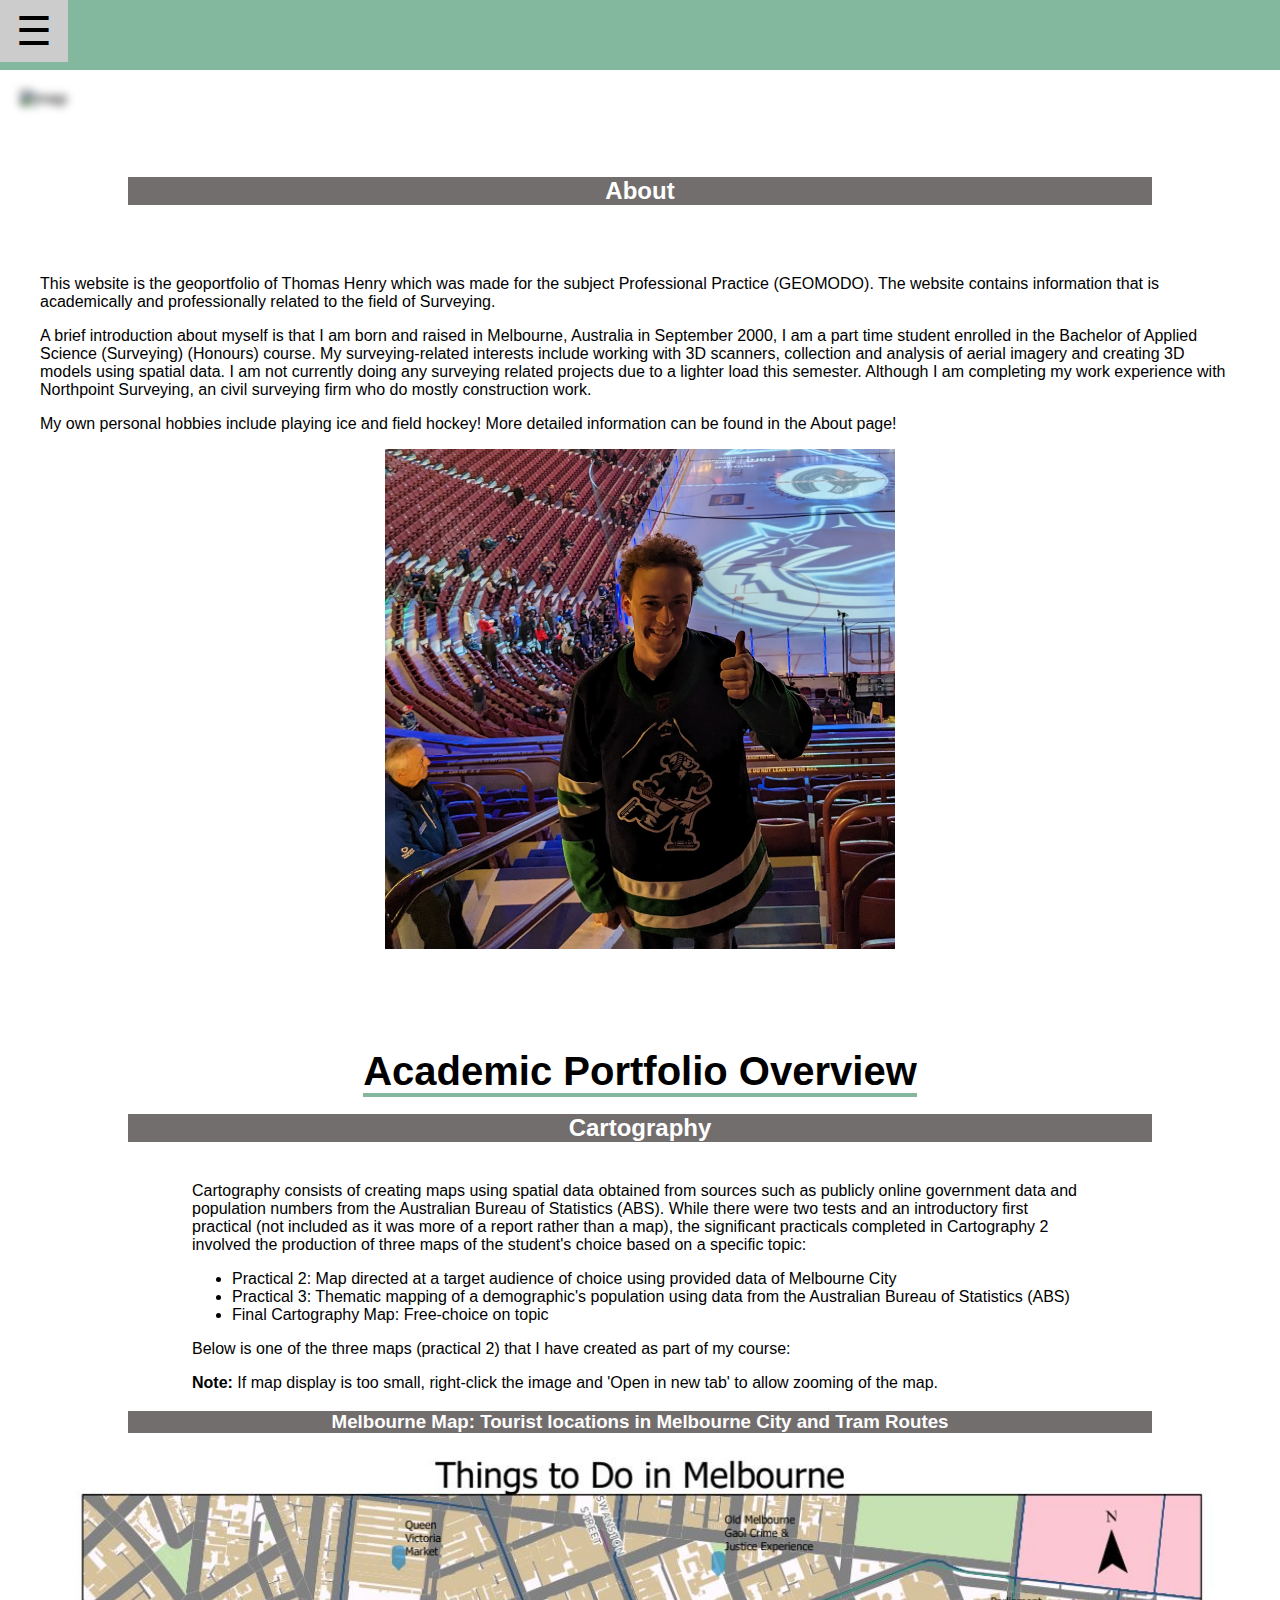
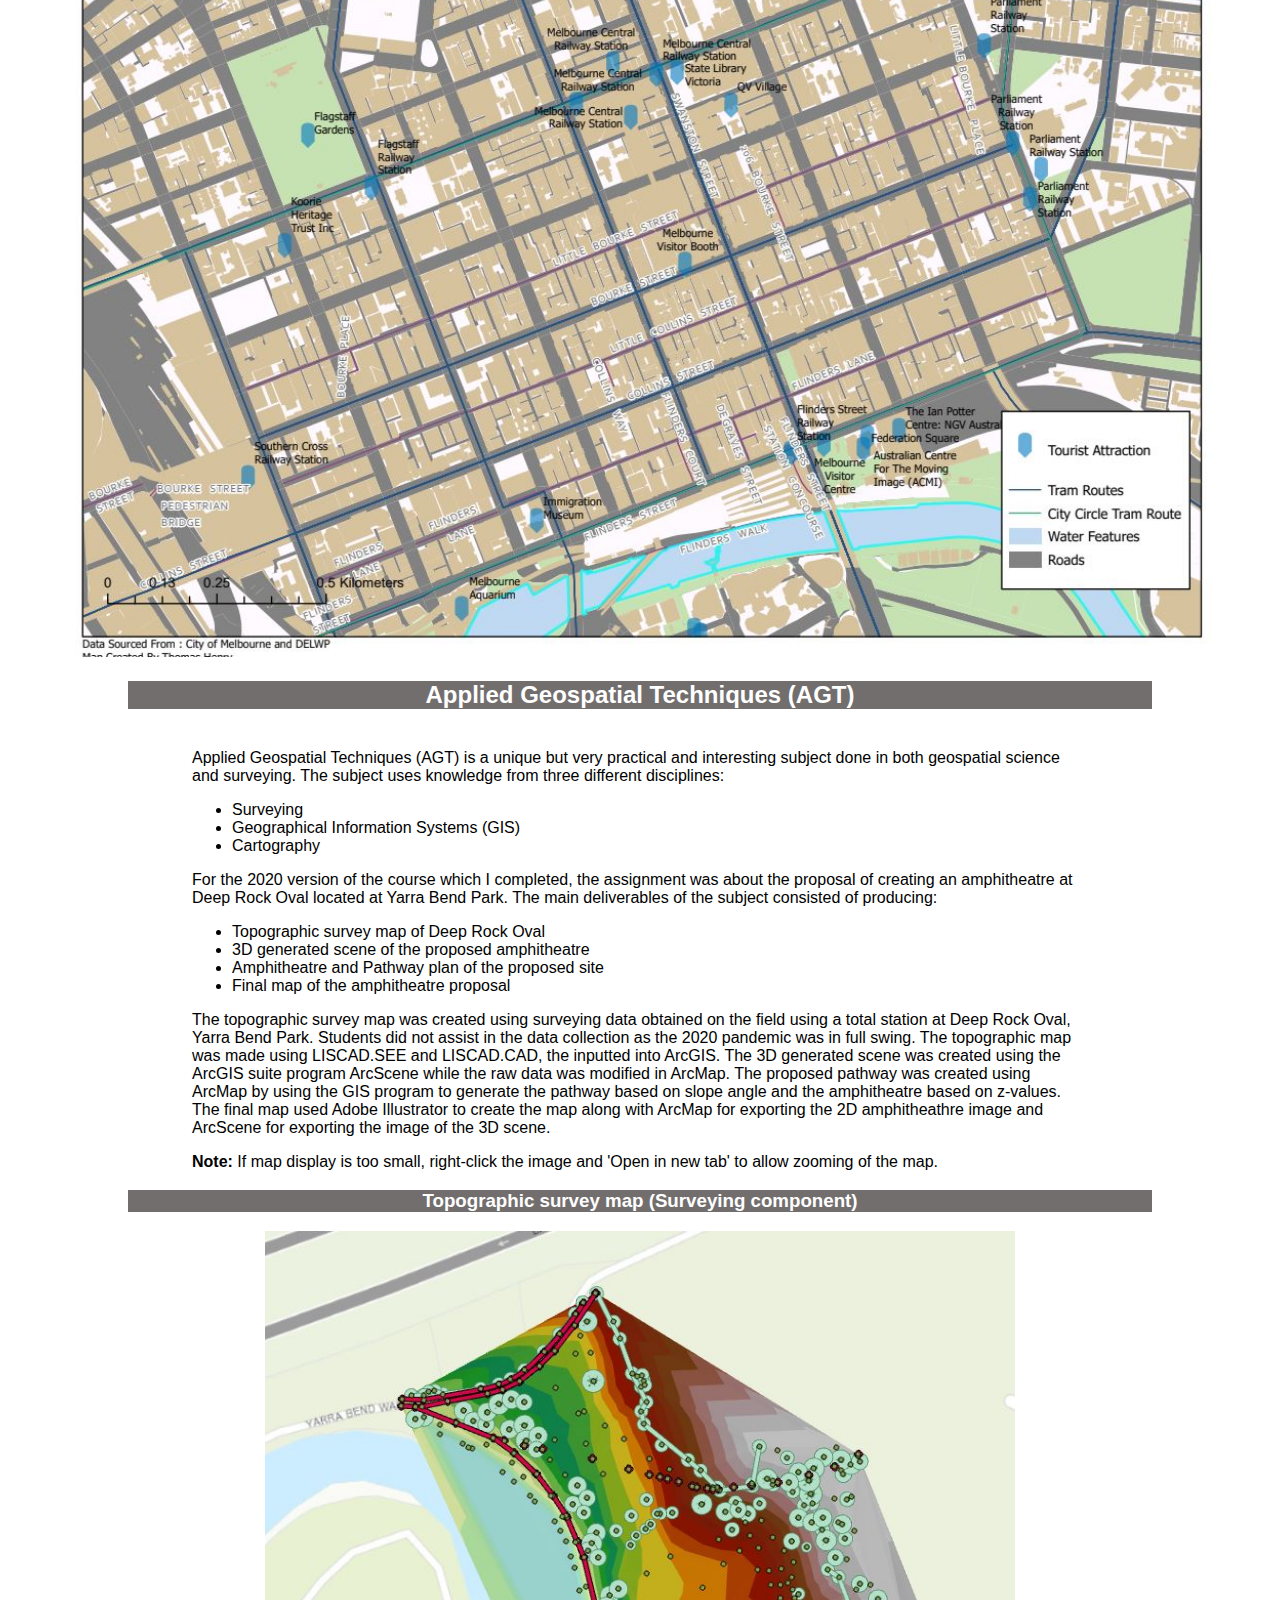
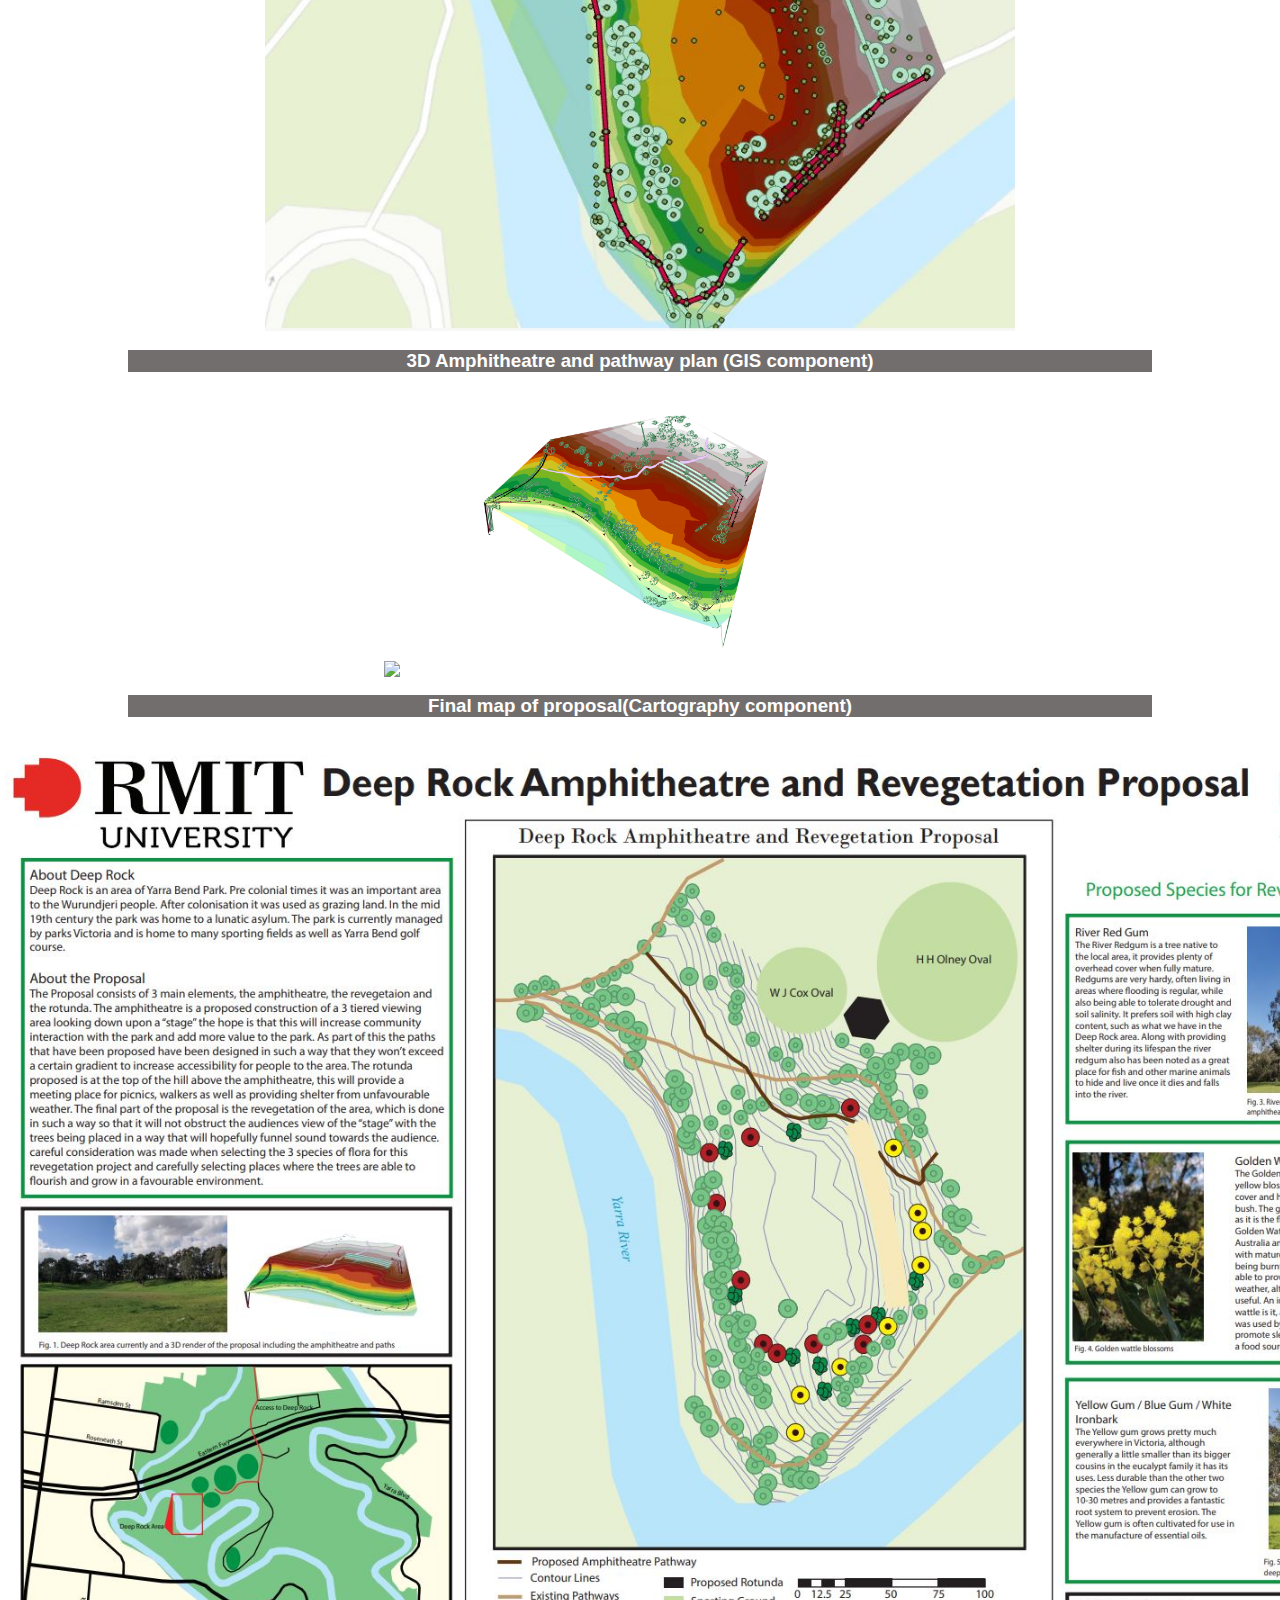
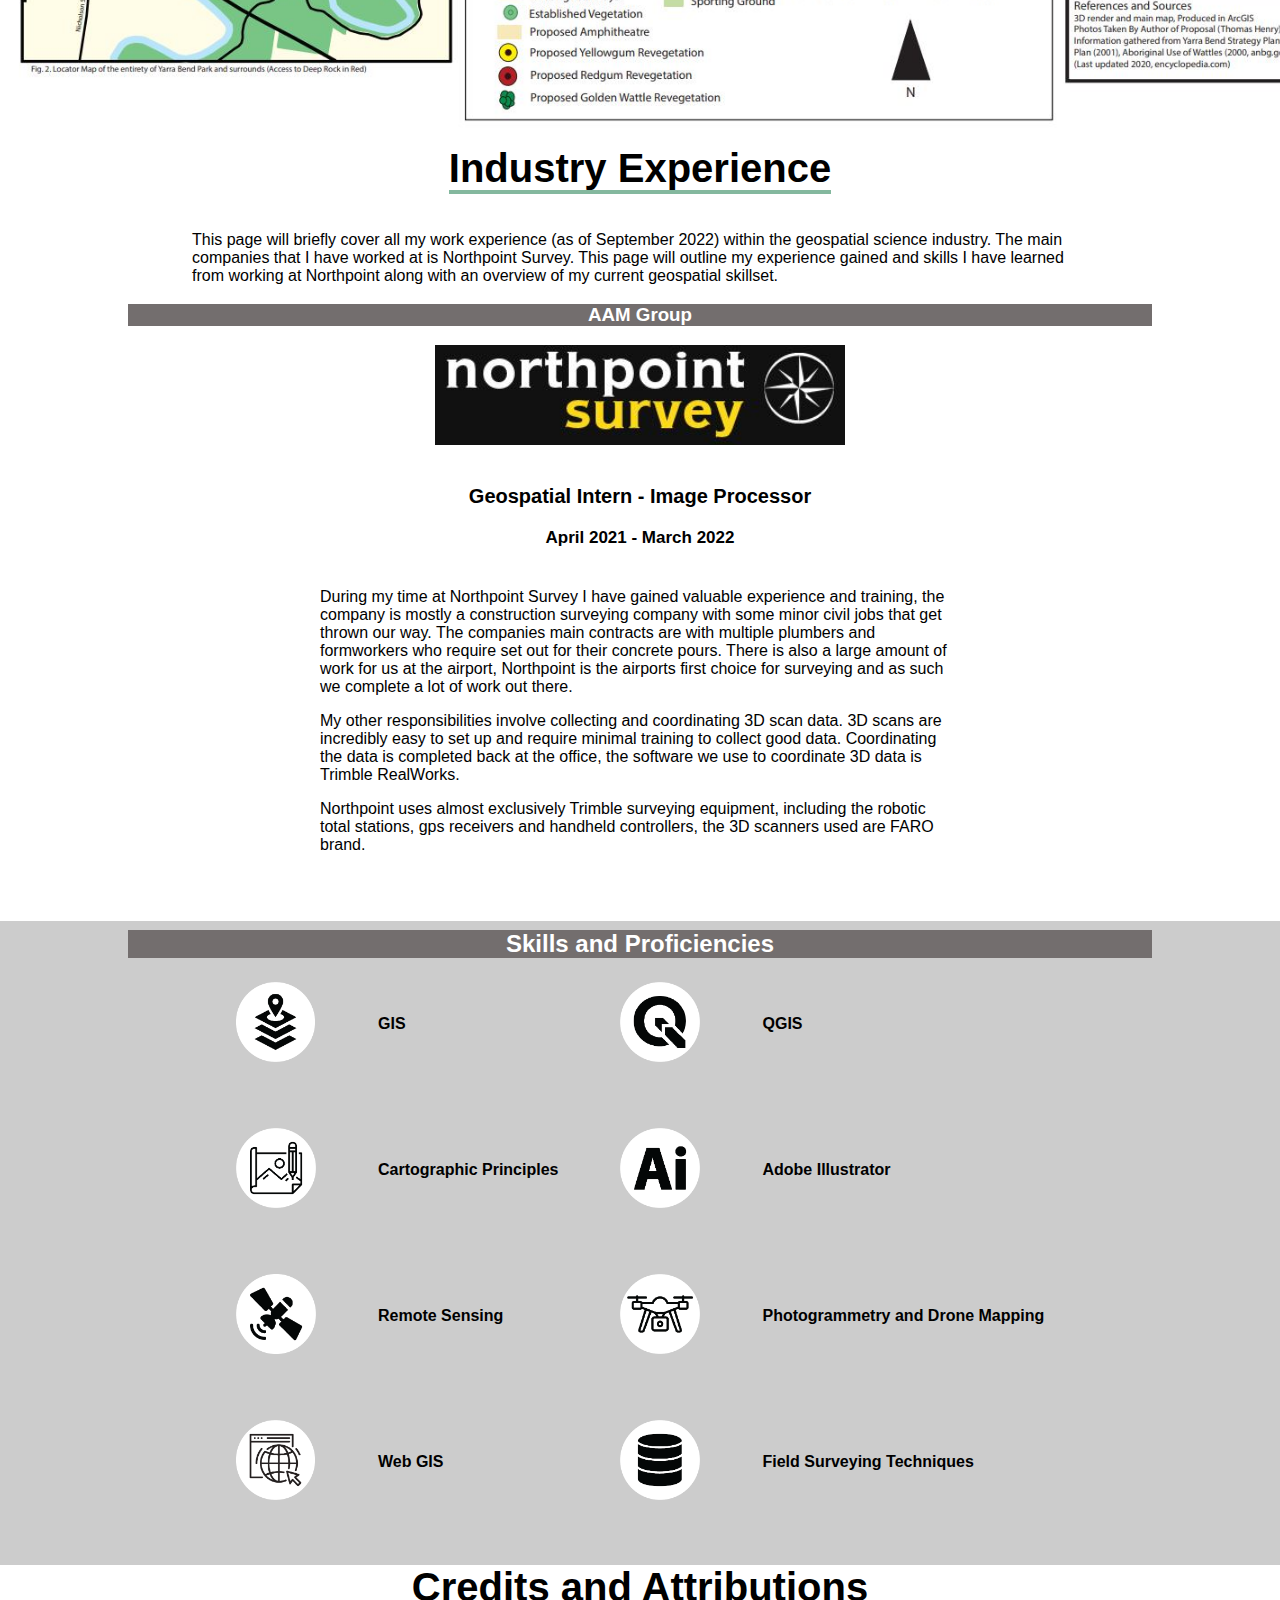
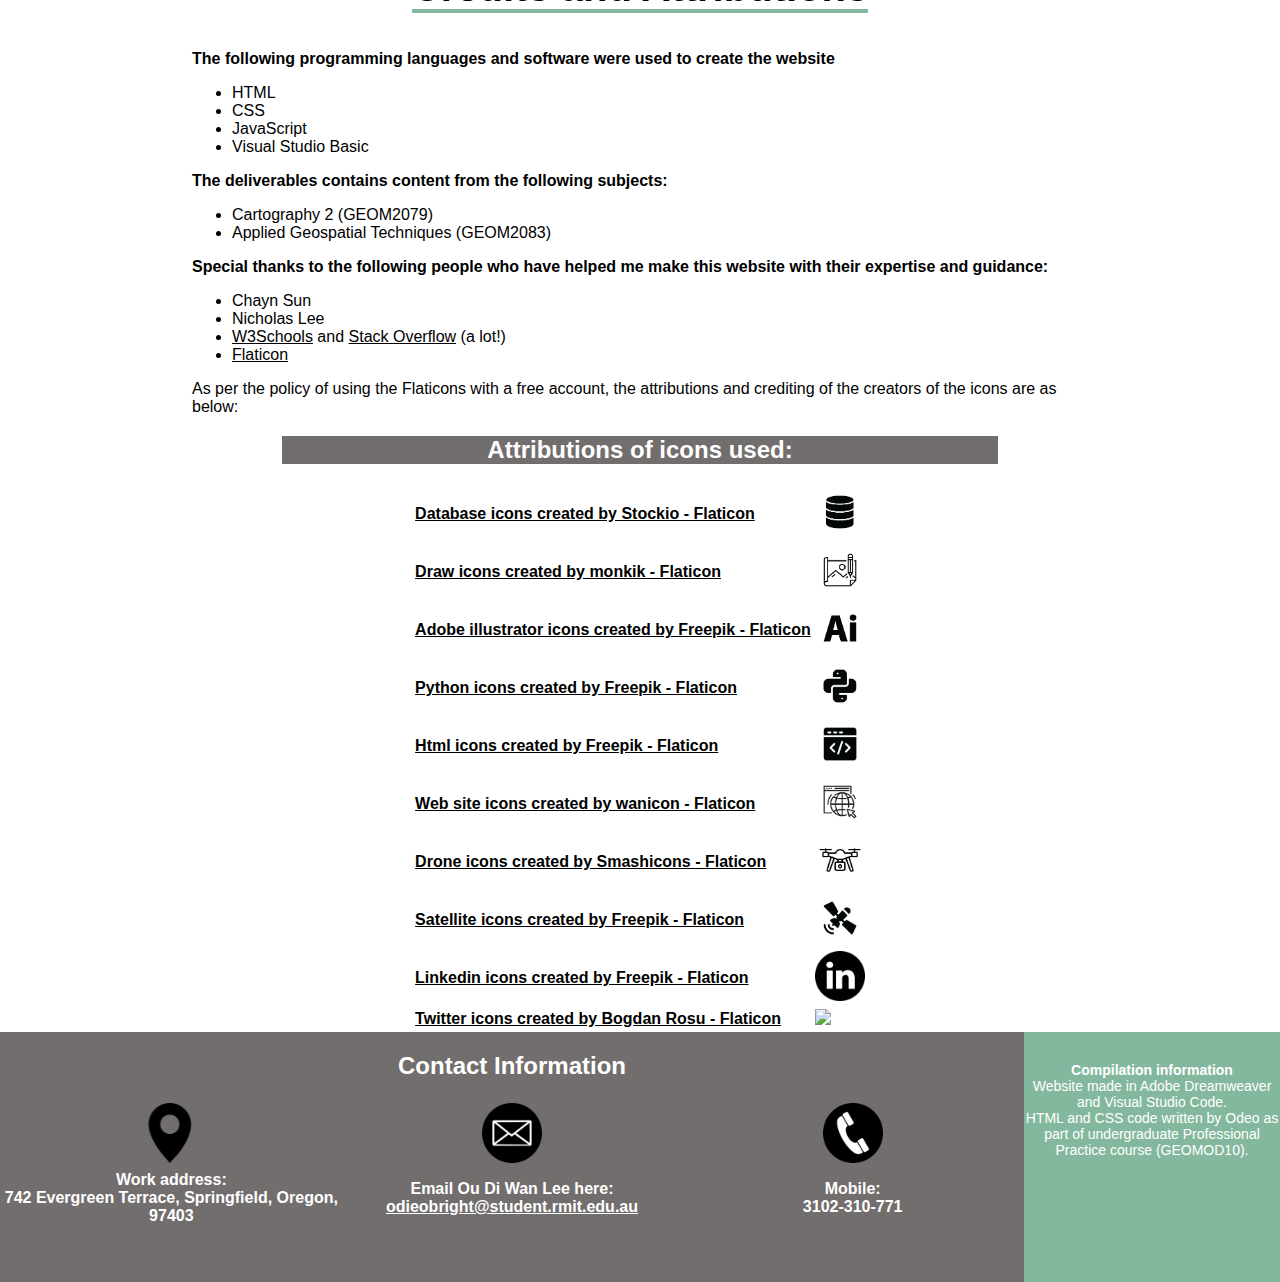
==== Geoportfolio template/index.html @ 62472882 "Add files via upload" ====
<!doctype html>
<html>
<head> <!--Contains Metadata only. Little needs to be changed in this section-->
<meta charset="utf-8">
<title>Geoportfolio</title> <!--Changes the name on the tab-->
	<link rel="stylesheet" href="geoportfoliocss.css"> <!--#ID# #CSS# Put the name of your CSS document and file extension in href e.g. href="geoportfolio.css"-->
	<link rel="icon" type="image/x-icon" href="favicon.png"> <!--#ID# #FAVICON# This changes the picture shown on the tab. Change the file name under href to your desired image e.g. href="favicon.png"-->
</head>

<body> <!--Everything in between <body> and </body> affects the display of your Geoportfolio and what is shown-->
	<!--Start of navigation bar-->
	<div id="sidebar" class="sidebar-animate-open" style="display:none"> <!--MUST BE AT TOP OF DOCUMENT-->
		<button onclick="close_sidebar()" class="sidebar-menu-button close-sidebar-button">&times;</button>
		<a href="#topofpage" class="sidebar-menu-button mainbutton">Home</a>
		<a href="#about" class="sidebar-menu-button mainbutton">About</a>
		<a href="#academicinfo" class="sidebar-menu-button mainbutton">Academic Information</a>
		<a href="#industryexperience" class="sidebar-menu-button mainbutton">Industry Experience</a>
		<a href="#sap" class="sidebar-menu-button mainbutton">Skills and Proficiencies</a>
		<a href="#credits" class="sidebar-menu-button mainbutton">Acknowledgements</a>
		<div class="other-sidebar-info">
			<table class="sidebar-contact-table"> 
				<tr>
					<td>
						<a href="https://www.linkedin.com/in/thomas-henry-017223288/" target="_blank"><img src="linkedin.png" class="sidebar-images"></a> <!-- #ID# #LINKEDIN# Change LinkedIn link to one of your profile page -->
					</td>
					<td>
						<a href="https://www.linkedin.com/in/thomas-henry-017223288/" target="_blank">LinkedIn</a> <!-- #ID# #LINKEDIN# Change LinkedIn link to one of your profile page-->
	
					</td>
				</tr>
			</table>
		</div>
	</div>
	<!--End of navigation bar-->

	<div class="header"> <!--Code for Header that opens the sidebar. DO NOT TOUCH-->
		<button class="sidebar-menu-button open-sidebar-button" onclick="open_sidebar()">&#9776;</button>
	</div>
	
	<div class="mapbgdiv" id="topofpage">
		<img src="mapwelcomemod.jpg" alt="map" class="mapbg">
		<div class="title">
			<h1>Geoportfolio</h1>
			<h2>T.Henry</h2> <!-- #ID# #NAME# INSERT YOUR NAME HERE-->
		</div>
	</div>

	<!--ABOUT-->
	<div class="intro bar" id="about"><h2>About</h2></div> <!-- #ID# #INTROHEADING# Change the text of the introduction bar here-->
	<div class="about">
		This website is the geoportfolio of Thomas Henry which was made for the subject Professional Practice (GEOMODO). The website contains
		information that is academically and professionally related to the field of Surveying.
		<p>
		A brief introduction about myself is that I am born and raised in Melbourne, Australia in September 2000, I am a part time student enrolled in the 
		Bachelor of Applied Science (Surveying) (Honours) course. 
		
		My surveying-related interests include working with 3D scanners, collection and analysis of
		aerial imagery and creating 3D models using spatial data. I am not currently doing any surveying related projects due to a lighter load this semester.
		Although I am completing my work experience with Northpoint Surveying, an civil surveying firm who do mostly construction work.
		</p>
		<p>
		My own personal hobbies include playing ice and field hockey! More detailed information can be found in the About page!
		</p>	
	<img src="self-portrait.jpg" class="self-portrait"> 
	<!-- #ID# #SELFPORTRAIT# Change the img src name to match the name of your own self-portrait or delete my image and name your image the same name and place it in the same folder -->
	</div>
	
	<!--ACADEMIC PORTFOLIO-->
	<div class="pagetitle" id="academicinfo">
        <span class="title-ul">Academic Portfolio Overview</span>
    </div>

	<!--SUBJECT 1-->
	
	<div class="bar"><h2>Cartography</h2></div> <!-- #ID# #SUBJECT# Change the text to fit a subject you gave done yourself-->
	<div class="academic-intro">
		Cartography consists of creating maps using spatial data obtained from sources such as publicly online government data and population numbers from the Australian
		Bureau of Statistics (ABS). While there were two tests and an introductory first practical (not included as it was more of a report rather than a map), the significant
		practicals completed in Cartography 2 involved the production of three maps of the student's choice based on a specific topic:
		<ul>
			<li>Practical 2: Map directed at a target audience of choice using provided data of Melbourne City</li>
			<li>Practical 3: Thematic mapping of a demographic's population using data from the Australian Bureau of Statistics (ABS)</li>
			<li>Final Cartography Map: Free-choice on topic</li>
		</ul>
		<p>
			Below is one of the three maps (practical 2) that I have created as part of my course:
		</p>
		<p>
			<b>Note:</b> If map display is too small, right-click the image and 'Open in new tab' to allow zooming of the map.
		</p>
	</div>	
	<div class="bar"><h3>Melbourne Map: Tourist locations in Melbourne City and Tram Routes</h3></div>
	<img src="Academic-Gallery/Cartography-Prac2.JPG" class="ls-image"> <!-- #ID# #PICTURE# Change to a picture of YOUR assignment images -->

	<!--SUBJECT 2-->

	<div class="bar"><h2>Applied Geospatial Techniques (AGT)</h2></div> <!-- #ID# #SUBJECT# Change the text to fit a subject you gave done yourself-->
	<div class="academic-intro">
		Applied Geospatial Techniques (AGT) is a unique but very practical and interesting subject done in both geospatial science and surveying. The subject uses 
		knowledge from three different disciplines:
		<ul>
			<li>Surveying</li>
			<li>Geographical Information Systems (GIS)</li>
			<li>Cartography</li>
		</ul>
		<p>
		For the 2020 version of the course which I completed, the assignment was about the proposal of creating an amphitheatre at Deep Rock Oval located at Yarra Bend Park.
		The main deliverables of the subject consisted of producing:
		<ul>
			<li>Topographic survey map of Deep Rock Oval</li>
			<li>3D generated scene of the proposed amphitheatre</li>
			<li>Amphitheatre and Pathway plan of the proposed site</li>
			<li>Final map of the amphitheatre proposal</li>
		</ul>
		</p>
		<p>
			The topographic survey map was created using surveying data obtained on the field using a total station at Deep Rock Oval, Yarra Bend Park. Students did not 
			assist in the data collection as the 2020 pandemic was in full swing.
			The topographic map was made using LISCAD.SEE and LISCAD.CAD, the inputted into ArcGIS. The 3D generated scene was created using the ArcGIS suite program ArcScene while the raw data was
			modified in ArcMap. The proposed pathway was created using ArcMap by using the GIS program to generate the pathway based on slope angle and the amphitheatre
			based on z-values. The final map used Adobe Illustrator to create the map along with ArcMap for exporting the 2D amphitheathre image and ArcScene for 
			exporting the image of the 3D scene.
		</p>
		<p>
			<b>Note:</b> If map display is too small, right-click the image and 'Open in new tab' to allow zooming of the map.
		</p>
	</div>	

	<div class="bar"><h3>Topographic survey map (Surveying component)</h3></div>
	<img src="Academic-Gallery/AGT-CAD.JPG" class="agt-survey"> <!-- #ID# #PICTURE# Change to a picture of YOUR assignment images -->
	<div class="bar"><h3>3D Amphitheatre and pathway plan (GIS component)</h3></div>
	<img src="Academic-Gallery/AGT-3D-Amphitheatre.jpg" class="agt-gis"> <!-- #ID# #PICTURE# Change to a picture of YOUR assignment images -->
	<img src="Academic-Gallery/AGT-Amphitheatre.jpg" class="agt-gis"> <!-- #ID# #PICTURE# Change to a picture of YOUR assignment images -->
	<div class="bar"><h3>Final map of proposal(Cartography component)</h3></div>
	<img src="Academic-Gallery/AGT-Map.JPG" class="agt-carto"> <!-- #ID# #PICTURE# Change to a picture of YOUR assignment images -->

	<!--INDUSTRY EXPERIENCE-->

	<div class="pagetitle" id="industryexperience">
        <span class="title-ul">Industry Experience</span>
    </div>
	<div class="academic-intro">
		This page will briefly cover all my work experience (as of September 2022) within the geospatial science industry. The main companies that I have worked at 
		is Northpoint Survey. This page will outline my experience gained and skills I have learned from working at Northpoint along with an
		overview of my current geospatial skillset.
	</div>

	<!--COMPANY 1-->

    <div class="bar"><h3>AAM Group</h3></div> <!-- #ID# #COMPANY# Change to your company name-->
	<img src=Academic-Gallery/nps-logo.JPG class="company-logo">
	<div class="job-title">Geospatial Intern - Image Processor</div> <!-- #ID# #COMPANY# Change to your company position-->
	<div class="job-time">April 2021 - March 2022</div> <!--Change the month and year worked-->
	<div class="job-overview">
		During my time at Northpoint Survey I have gained valuable experience and training, the company is mostly a construction surveying company with some minor civil
		jobs that get thrown our way. The companies main contracts are with multiple plumbers and formworkers who require set out for their concrete pours. There is also a 
		large amount of work for us at the airport, Northpoint is the airports first choice for surveying and as such we complete a lot of work out there.
		<p>
		My other responsibilities involve collecting and coordinating 3D scan data. 3D scans are incredibly easy to set up and require minimal training to collect good data.
		Coordinating the data is completed back at the office, the software we use to coordinate 3D data is Trimble RealWorks.
			<p></p>
		Northpoint uses almost exclusively Trimble surveying equipment, including the robotic total stations, gps receivers and handheld controllers, the 3D scanners used are FARO brand.
		</p>
	</div>


	<!--Skills and Proficiencies table-->
	<div class="bar" style="top:57px" id="sap"><h2>Skills and Proficiencies</h2></div> <!-- #ID# #SKILLS# -->
    <div class="skills">
        <table class="icontable">
            <tr>
                <td><img src="Icons/GIS.png" class="iconimages"></td>
				<td>GIS</td>
                <td><img src="Icons/QGIS-icon.png" class="iconimages"></td>
				<td>QGIS</td>
            </tr>
            <tr>
                <td><img src="Icons/cartography-icon.png" class="iconimages"></td>
				<td>Cartographic Principles</td>
                <td><img src="Icons/adobe-illustrator.png" class="iconimages"></td>
				<td>Adobe Illustrator</td>
            </tr>
            <tr>
                <td><img src="Icons/rs-satellite-icon.png" class="iconimages"></td>
				<td>Remote Sensing</td>
                <td><img src="Icons/drone-icon.png" class="iconimages"></td>
				<td>Photogrammetry and Drone Mapping</td>
            </tr>
            <tr>
                <td><img src="Icons/webgis.png" class="iconimages"></td>
				<td>Web GIS</td>
                <td><img src="Icons/sql.png" class="iconimages"></td>
				<td>Field Surveying Techniques</td>
            </tr>
        </table>
    </div>

	<!-- #ID# #CREDITS#-->
	<div class="pagetitle" id="credits">
        <span class="title-ul">Credits and Attributions</span>
    </div>
    
    <div class="academic-intro">
       <b> The following programming languages and software were used to create the website</b>
        <ul>
            <li>HTML</li>
            <li>CSS</li>
            <li>JavaScript</li>
            <li>Visual Studio Basic</li>
        </ul>
       <b>The deliverables contains content from the following subjects:</b>
        <ul>
            <li>Cartography 2 (GEOM2079)</li>
            <li>Applied Geospatial Techniques (GEOM2083)</li>
        </ul>
       <b>Special thanks to the following people who have helped me make this website with their expertise and guidance:</b>
        <ul>
            <li>Chayn Sun</li>
            <li>Nicholas Lee</li>
            <li><a href="https://www.w3schools.com/">W3Schools</a> and <a href="https://stackoverflow.com/">Stack Overflow</a> (a lot!)</li>
            <li><a href="https://www.flaticon.com/">Flaticon</a></li>
        </ul>
        As per the policy of using the Flaticons with a free account, the attributions and crediting of the creators of the icons are as below:
		
	<div class="bar"><h2>Attributions of icons used:</h2></div>
    <table id="attribution-table">
        <tr>
            <th><a href="https://www.flaticon.com/free-icons/database" title="database icons">Database icons created by Stockio - Flaticon</a></th>
            <th><img src="Icons/sql.png" class="icon-attribute"></th>
        </tr>
        <tr>
            <th><a href="https://www.flaticon.com/free-icons/draw" title="draw icons">Draw icons created by monkik - Flaticon</a></th>
            <th><img src="Icons/cartography-icon.png" class="icon-attribute"></th>
        </tr>
        <tr>
            <th><a href="https://www.flaticon.com/free-icons/adobe-illustrator" title="adobe illustrator icons">Adobe illustrator icons created by Freepik - Flaticon</a></th>
            <th><img src="Icons/adobe-illustrator.png" class="icon-attribute"></th>
        </tr>
        <tr>
            <th><a href="https://www.flaticon.com/free-icons/python" title="python icons">Python icons created by Freepik - Flaticon</a></th>
            <th><img src="Icons/python-icon.png" class="icon-attribute"></th>
        </tr>
        <tr>
            <th><a href="https://www.flaticon.com/free-icons/html" title="html icons">Html icons created by Freepik - Flaticon</a></th>
            <th><img src="Icons/web-design.png" class="icon-attribute"></th>
        </tr>
        <tr>
            <th><a href="https://www.flaticon.com/free-icons/web-site" title="web site icons">Web site icons created by wanicon - Flaticon</a></th>
            <th><img src="Icons/webgis.png" class="icon-attribute"></th>
        </tr>
        <tr>
            <th><a href="https://www.flaticon.com/free-icons/drone" title="drone icons">Drone icons created by Smashicons - Flaticon</a></th>
            <th><img src="Icons/drone-icon.png" class="icon-attribute"></th>
        </tr>
        <tr>
            <th><a href="https://www.flaticon.com/free-icons/satellite" title="satellite icons">Satellite icons created by Freepik - Flaticon</a></th>
            <th><img src="Icons/rs-satellite-icon.png" class="icon-attribute"></th>
        </tr>
        <tr>
            <th><a href="https://www.flaticon.com/free-icons/linkedin" title="linkedin icons">Linkedin icons created by Freepik - Flaticon</a></th>
            <th><img src="linkedin.png" class="icon-attribute"></th>
        </tr>
        <tr>
            <th><a href="https://www.flaticon.com/free-icons/twitter" title="twitter icons">Twitter icons created by Bogdan Rosu - Flaticon</a></th>
            <th><img src="twitter.png" class="icon-attribute"></th>
        </tr>
    </table>
	</div>



	<div class="footer"> <!-- #ID# #FOOTER# -->
		<div class="compilationinformation"> <!-- #ID# #COMPINFO# -->
			<b>Compilation information</b>
			<br>Website made in Adobe Dreamweaver and Visual Studio Code.
			<br>HTML and CSS code written by Odeo as part of undergraduate Professional Practice course (GEOMOD10).
		</div>
		<table class="contacttable">
			<caption><h2>Contact Information</h2></caption>
			<tr>
				<th><img src="mappin.png" alt="pointer" class="contactimages"></th>
				<th><img src="mail.png" alt="email" class="contactimages"></th>
				<th><img src="phone.png" alt="phone" class="contactimages"></th>
			</tr>
			<tr>
				<th>
					Work address:
					<br>742 Evergreen Terrace, Springfield, Oregon, 97403</th>
				<th>
					Email Ou Di Wan Lee here:
					<br><a href = "mailto:odieobright@student.rmit.edu.au">odieobright@student.rmit.edu.au</a>
				</th>
				<th>Mobile:
					<br>3102-310-771
				</th>
			</tr>
		</table>
	</div>
</body>
<script> //Code for opening and closing sidebar. DO NOT TOUCH OR EDIT THIS AS THIS IS WHAT WORKS THE SIDEBAR NAVIGATION
    function open_sidebar() {
      document.getElementById("sidebar").style.display = "block";
    }
    function close_sidebar() {
      document.getElementById("sidebar").style.display = "none";
    }
</script>
</html>
---- Geoportfolio template/geoportfoliocss.css ----
@charset "utf-8";
/* CSS Document */

.self-portrait{
	height: 500px; /* #ID# #SP HEIGHT# Edit the height of your photo here by px e.g. 100px */
	width: auto; /* #ID# #SP WIDTH# Edit the width of your photo here by px e.g. 100px */
	margin-left: auto;
	margin-right: auto;
	display:block;
}
/*Applied Geospatial Techniques images*/
.agt-survey{
	width: auto;
	height: 700px;
	display: block; 
	margin-left: auto;
	margin-right: auto;
}
.agt-gis{
	width: 40%;
	height: auto;
	display: block;
	margin-left: auto;
	margin-right: auto;
}
.agt-carto{
	width: auto;
	height: 1000px;
	display: block; 
	margin-left: auto;
	margin-right: auto;
	padding: 5px;
}
/*Cartography*/
.carto-crop{
	clip: rect(0px,60px,200px,0px);
}
.ls-image{ /* #ID# #LANDSCAPE# */ 
	width: auto; /*Change width here*/
	height: 800px; /*Change height here*/
	display: block; 
	margin-left: auto;
	margin-right: auto;
	bottom: 1000px;
	padding: 5px;
}
.pr-image{ /* #ID# #PORTRAIT# */
	width: auto; /*Change width here*/
	height: 900px; /*Change height here*/
	display: block; 
	margin-left: auto;
	margin-right: auto;
}

/* #START DNT# DO NOT MODIFY THE CSS BETWEEN HERE AND #END DNT# UNLESS EXPLICITLY STATED*/
body {
	font-family: Lucida Sans Unicode, Lucida Grande, sans-serif; /* #ID# #FONT# - Modifies the font of the page*/
	margin: 0px;
}
.header{ /*Header*/
	background-color: #84b89e; /* #ID# #COLOR# Change color of the background header. */
	height: 70px; /*Original value is 130px*/
	vertical-align: middle;
	overflow: hidden;
	position: sticky; 
	top: 0; 
	z-index: 1;
}
a:link { /*Changes colour of links*/
	color: inherit;
	background-color: transparent;
  }

h1 {
	font-size: 60px;
}
/*Navigation SIDEBAR*/
#sidebar{ /*WEBSITE WITHOUT MODIFICATIONS HAS THIS AS AN ID (#) RATHER THAN A COMMENT (.)*/
	height:100%;
	width:250px;
	background-color:#f5f6f7;
	position:fixed!important;
	z-index:2;
	overflow-x: hidden;
}
.sidebar-animate-open{
		position:relative;
		animation:animateleft 0.4s
	}
@keyframes animateleft{
		from{
			left:-300px;opacity:0
		} 
		to{left:0;opacity:1}
}
.sidebar-menu-button{
	border:none;
	display:inline-block;
	padding:8px 16px;
	vertical-align:top;
	overflow:hidden;
	text-decoration:none;
	color:inherit;
	background-color:inherit;
	cursor:pointer;
	white-space:nowrap;
}
.mainbutton{ /*Button to open a page*/
	width: 240px;
	float: left;
	font-size: 20px;
}
.dropdown-button{ /*Sub-menu button font size*/
	font-size: 15px;
	width: 240px;
	float: left;
}
.open-sidebar-button{
	font-size: 40px;
}
.close-sidebar-button{
	float: right;
	font-size: 20px;
}
.other-sidebar-info{

	width:100%;
}
.sidebar-images{
	height: 30px;
	width: auto;
	
}
.sidebar-contact-table{
	margin-left: 40px;
    width: 270px;
    position: relative;
    top: 5px;
}

.sidebar-menu-button:hover{
	color:#000!important;
	background-color:#ccc!important;
	
}
.sidebar-menu-button a.active {
	background-color: limegreen;
	color: black;
}
/*Navigation bar*/
.navbar{
	list-style-type: none;
	width: auto;
	margin: 0;
	float: right;
	position: relative;
}
.navbarli{ 
	float: left; /*To make sure the list goes in order as floating right would reverse the list order*/
	margin-top: 76px;
}
.navbar a {
	color: white;
	background-color:black;
	text-align: center;
	display: block;
	padding: 14px 20px;
	text-decoration: none;
	font-size: 17px;
}
.navbar a.active {
	background-color: limegreen;
	color: black;
}
.navbar a:hover:not(.active) {
	background-color: #ddd;
	color: black;
}
/*Home page map*/
.mapbgdiv{
	margin: 20px;
	position: relative;
}
.mapbg{
	width: 100%;
	height: 600px;
	filter: brightness(70%) blur(4px);
}
.title{ /*Title box*/
	color: white;
	border: 1px solid white;
	background-color: rgba(0,0,0,0.55); /*the fourth number changes opacity*/
	text-align: center;
	margin: auto;
	position: relative;
	bottom: 400px;
	width: 500px;
}
/*Recurring bars on home page*/
.bar{
	color: white;
	background-color: rgba(115,110,110,1.00);
	text-align: center;
	position: relative;
	width: 80%;
	margin: auto;
}
.pagetitle{
	font-weight: bolder;
	font-size: 40px;
	width: auto;
	text-align: center;
	margin: auto;
}
.title-ul{ /*Controls the underline of page titles*/
	border-bottom: 4px solid #84b89e;
}
.intro{
	top: -150px;
}
.about{
	text-align: left;
	position: relative;
	bottom: 100px;
	font-size: 16px;
	/*font-weight: bolder;*/
	margin: auto;
	width: 1200px;
}
/*Footer*/
.footer{
	width: 100%;
	left: 0;
	bottom: 0;
	background-color: rgb(115,110,110);
	height: 250px;
}
.contacttable{
	color: white;
	vertical-align: middle;
	margin-top: 0px;
	float: left;
	width: 80%;
	table-layout: fixed;
}
.contactimages{
	width: auto;
	height: 60px;	
}
.compilationinformation{
	right: 0;
	height: 220px;
	color: white;
	text-align: center;
	font-size: 14px;
	background-color: #84b89e;
	position: absolute;	
	width: 20%;
	padding-top:30px;
}

/*Academic Intro*/
.academic-intro{
	text-align: left;
	width: 70%;
	margin:auto;
	margin-top: 40px;
}
/*Industry Information*/
.skills{
	background-color: #ccc;
}
.icontable{
	margin-left: auto;
	margin-right: auto;
	font-weight: bold;
	border-spacing: 60px;
}
.iconimages{
	width: auto;
	height: 80px;
}
.company-logo{
	height: 100px;
	width: auto;
	margin-left: auto;
	margin-right: auto;
	display:block;
}

.job-title{
	text-align: center;
	width: 70%;
	margin:auto;
	margin-top: 40px;
	font-size: 20px;
	font-weight: bolder;
}
.job-time{
	text-align: center;
	width: 70%;
	margin:auto;
	margin-top: 20px;
	font-size: 17px;
	font-weight: bolder;
}
.job-overview{
	text-align: left;
    width: 50%; /*Originally 40% for original plan*/
    margin: auto; /*Originally margin-left: 80px; for original plan*/
    margin-top: 40px;
    left: 50%;
    display: block;
}

/*Credits*/
#attribution-table{
	margin-left: auto;
	margin-right: auto;
}
.icon-attribute{
	width: auto;
	height: 50px;
}
/* #END DNT#  */

/*Class modifications outside of size modifications will not affect images.*/
/*To modify images fitting on webpage, modify the div where the image is inside*/
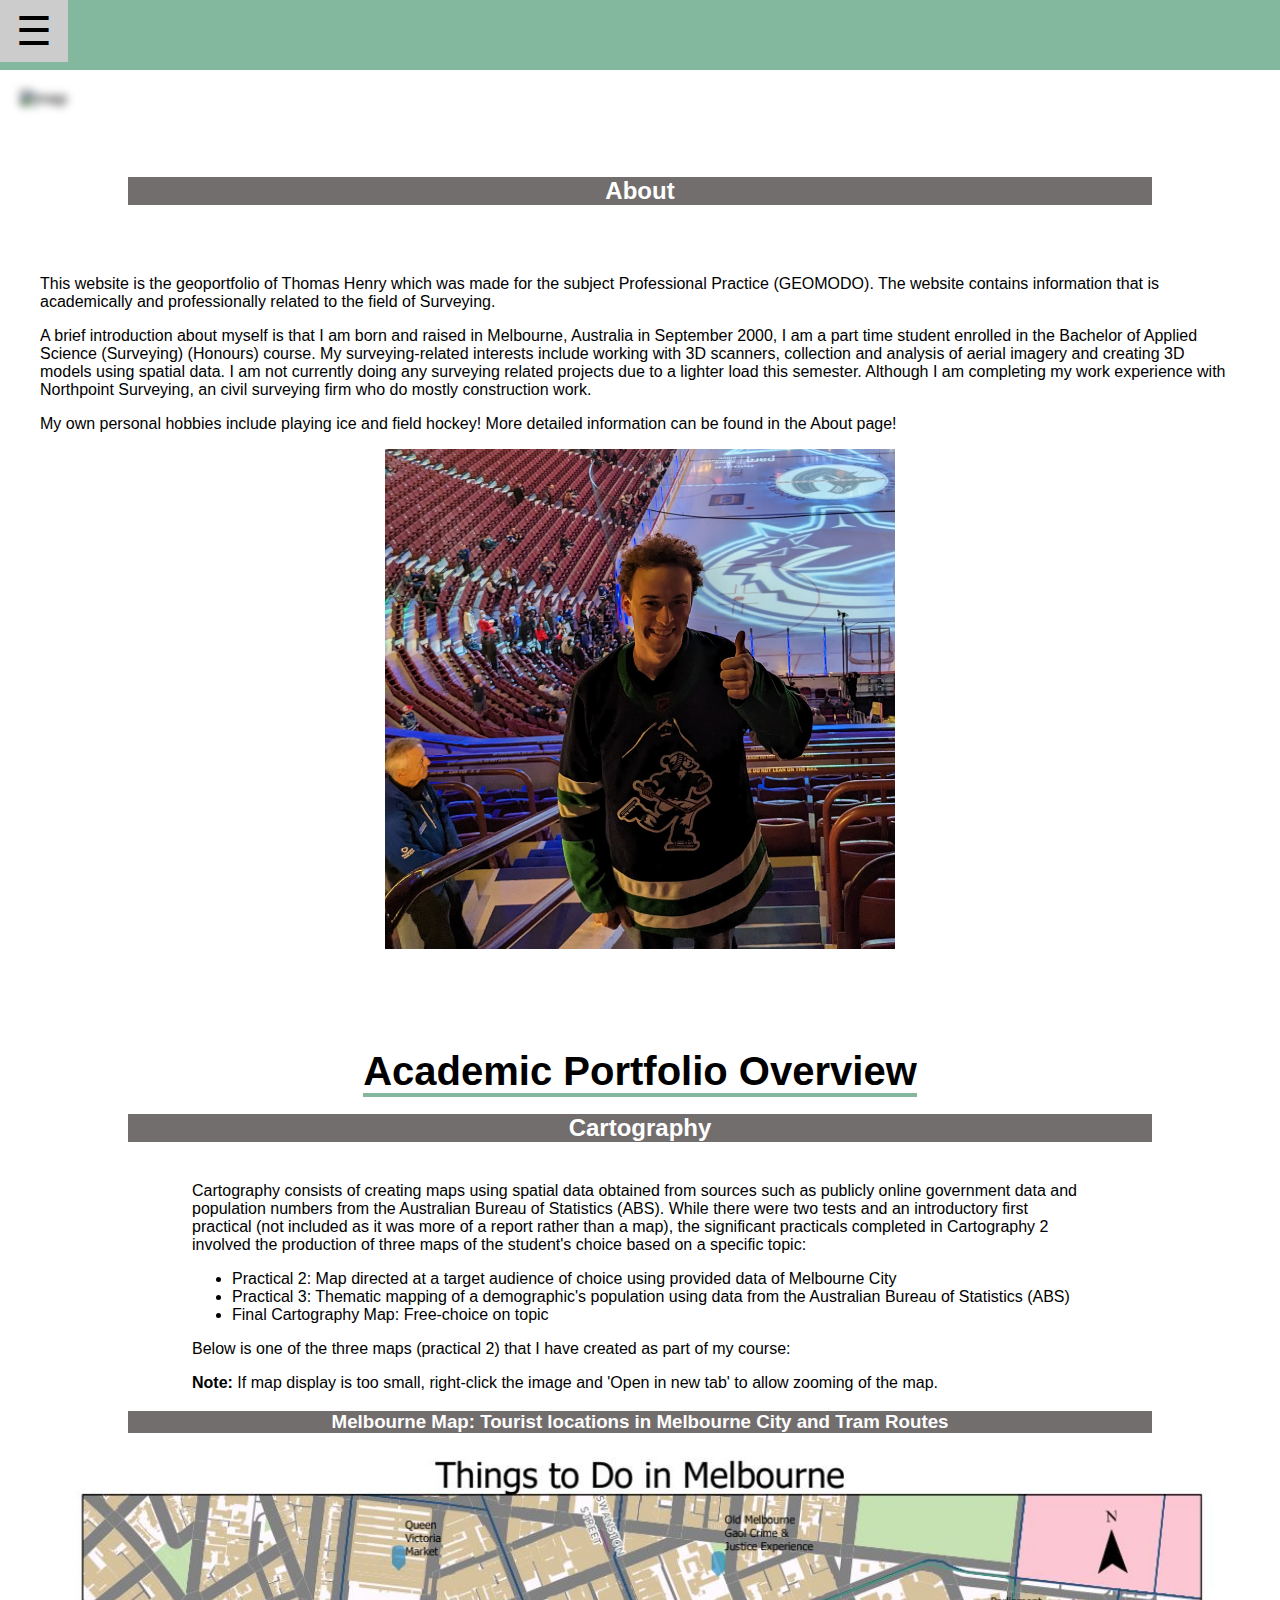
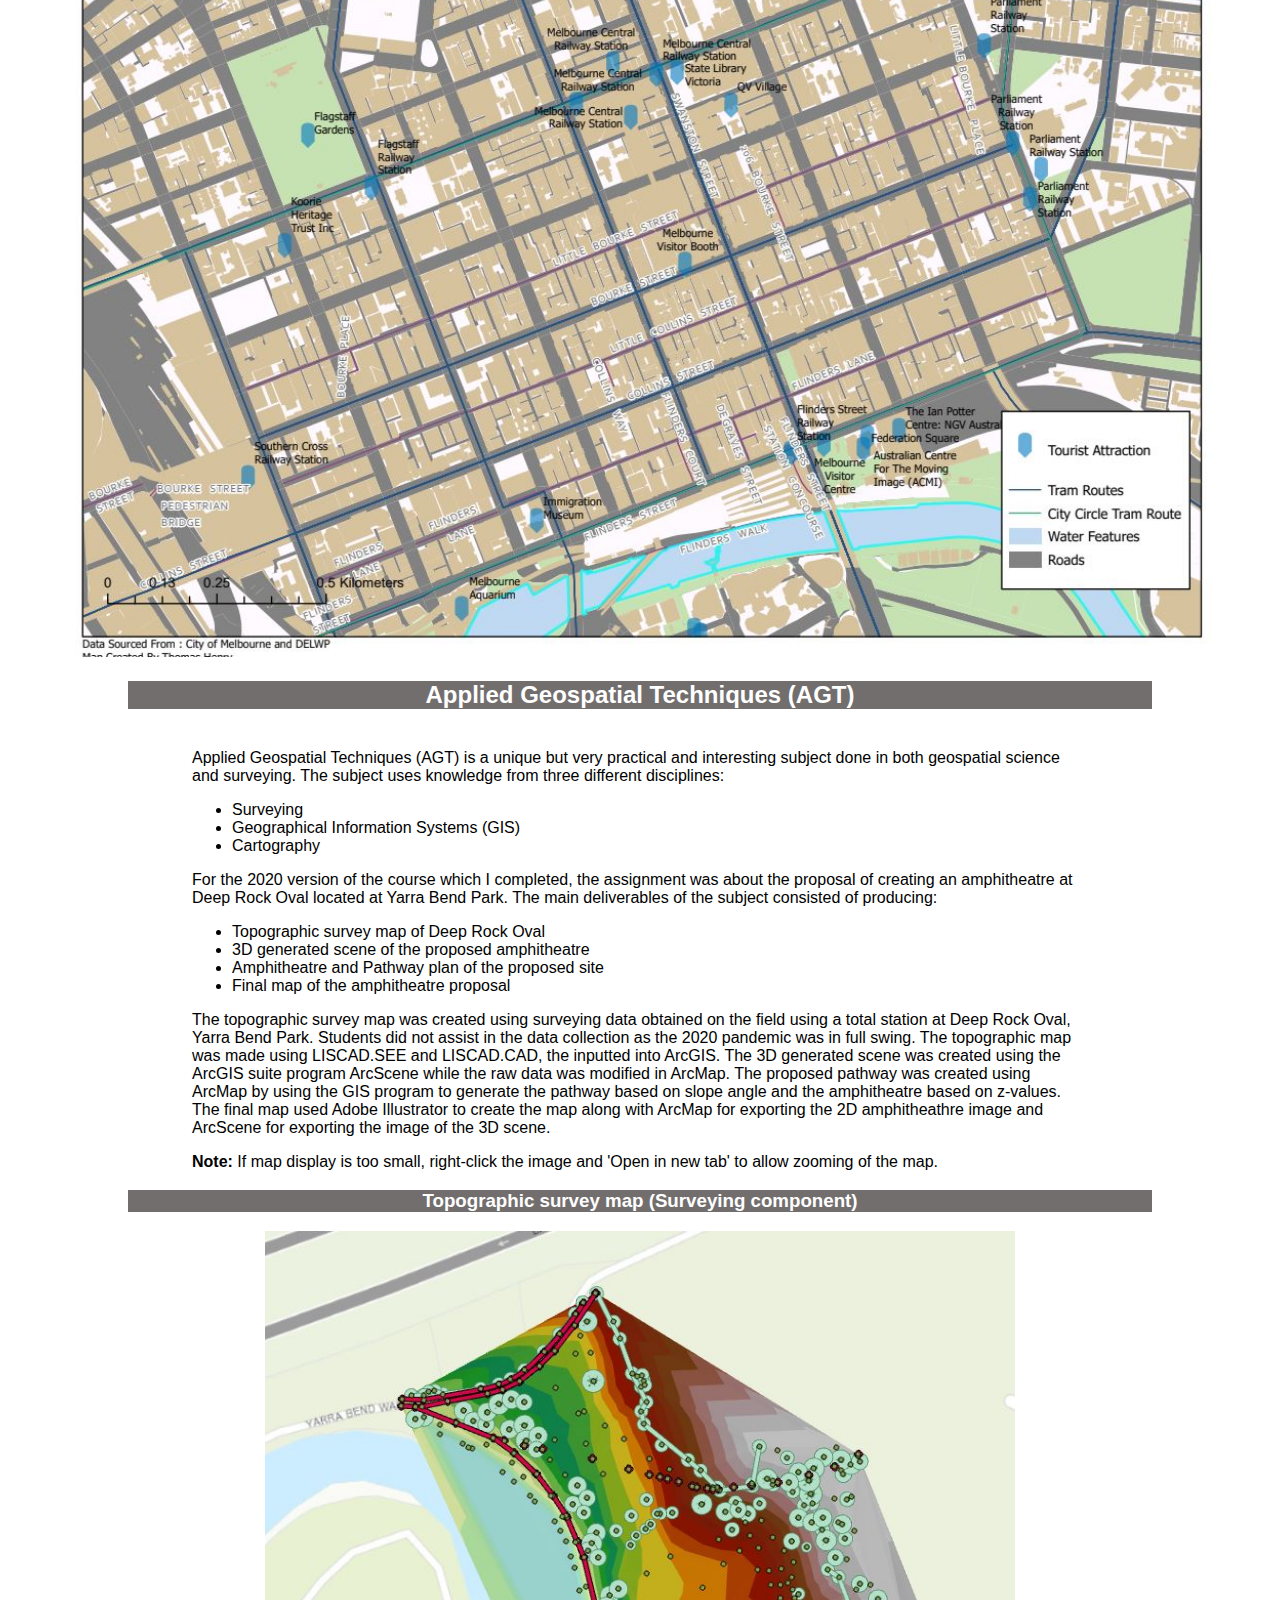
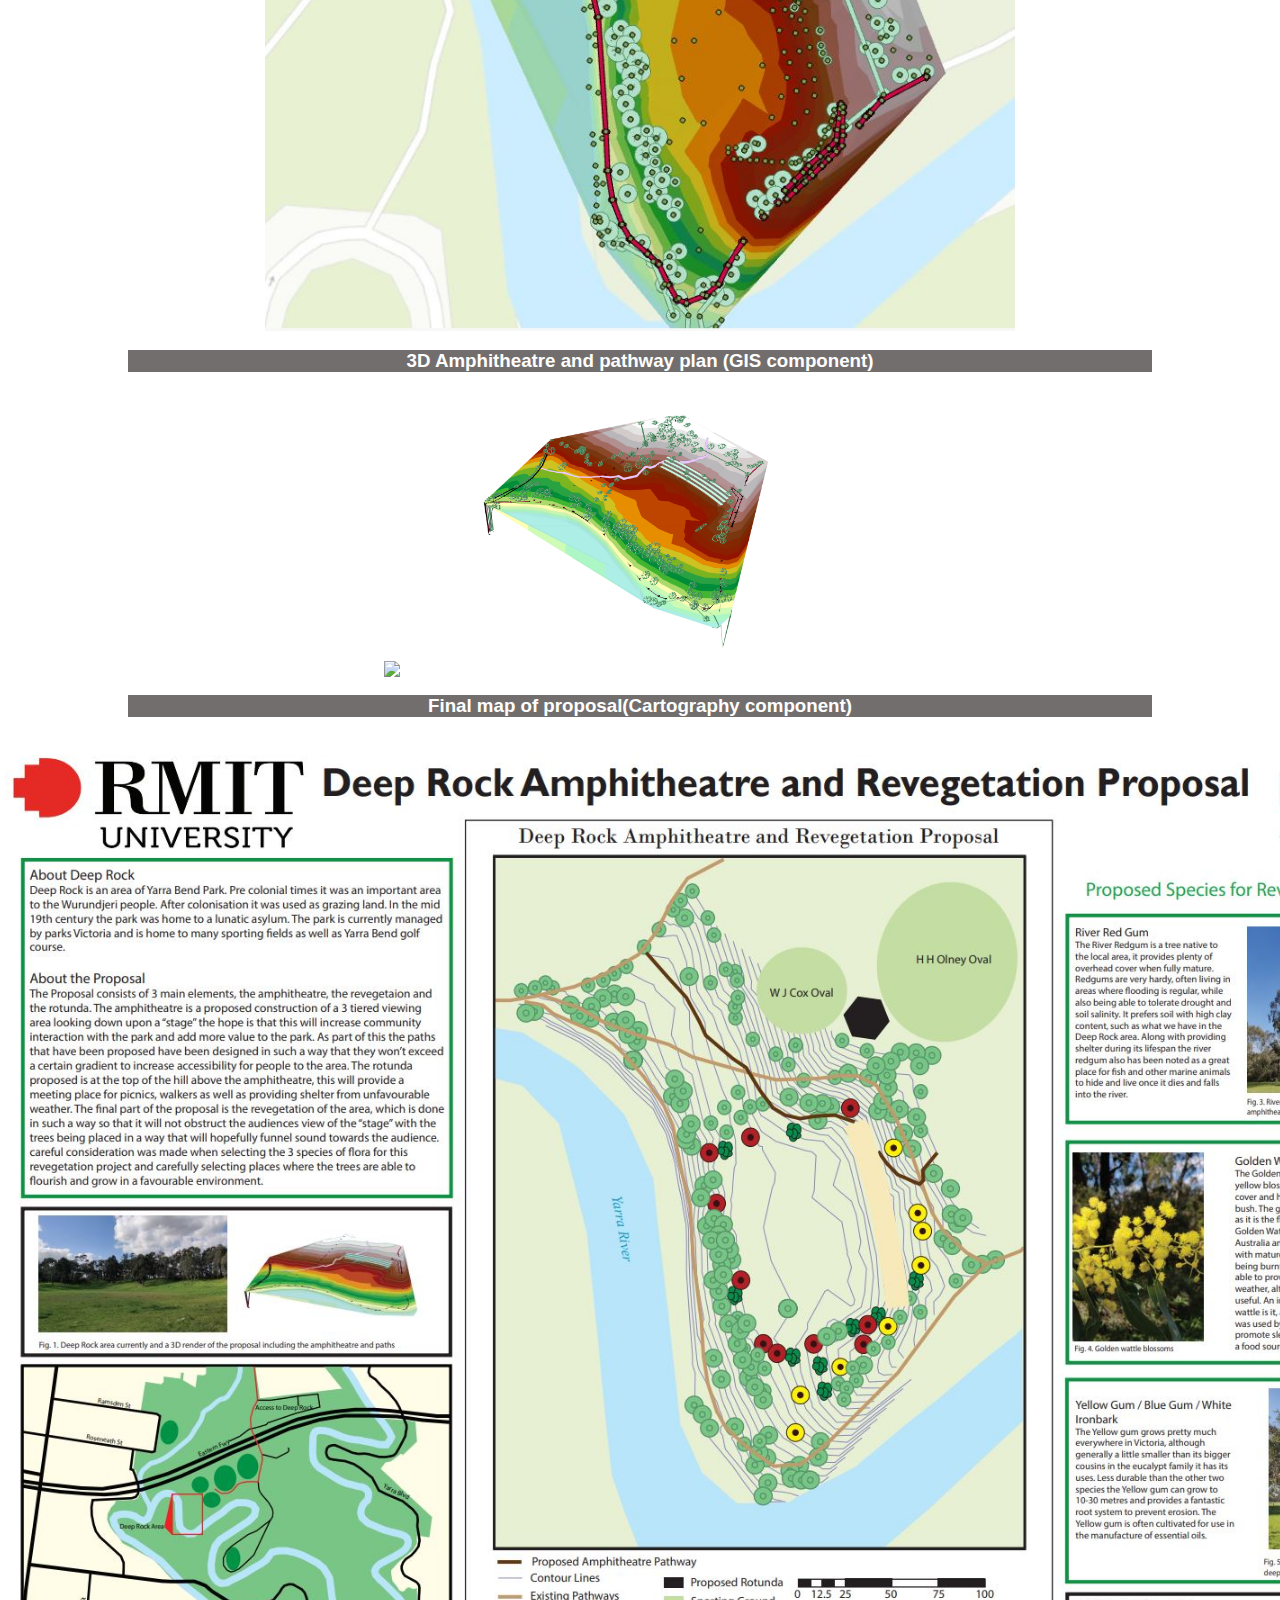
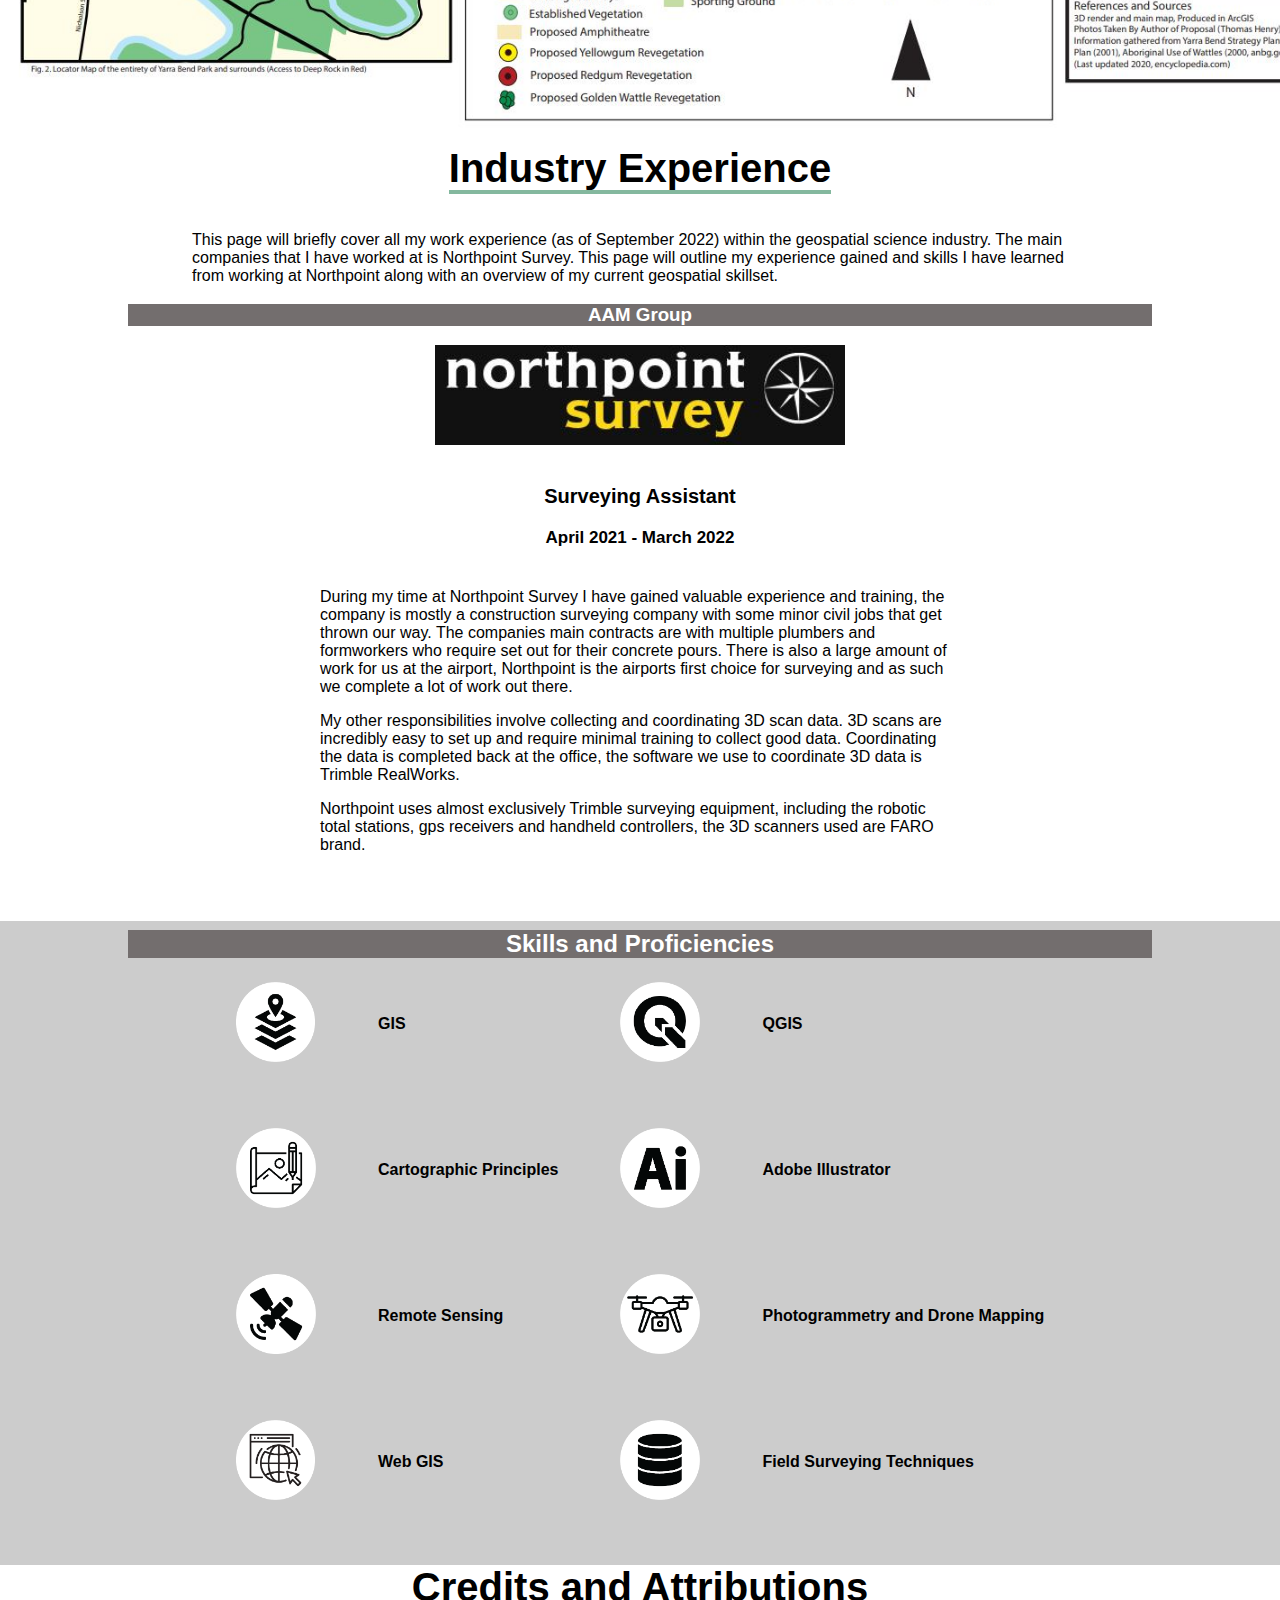
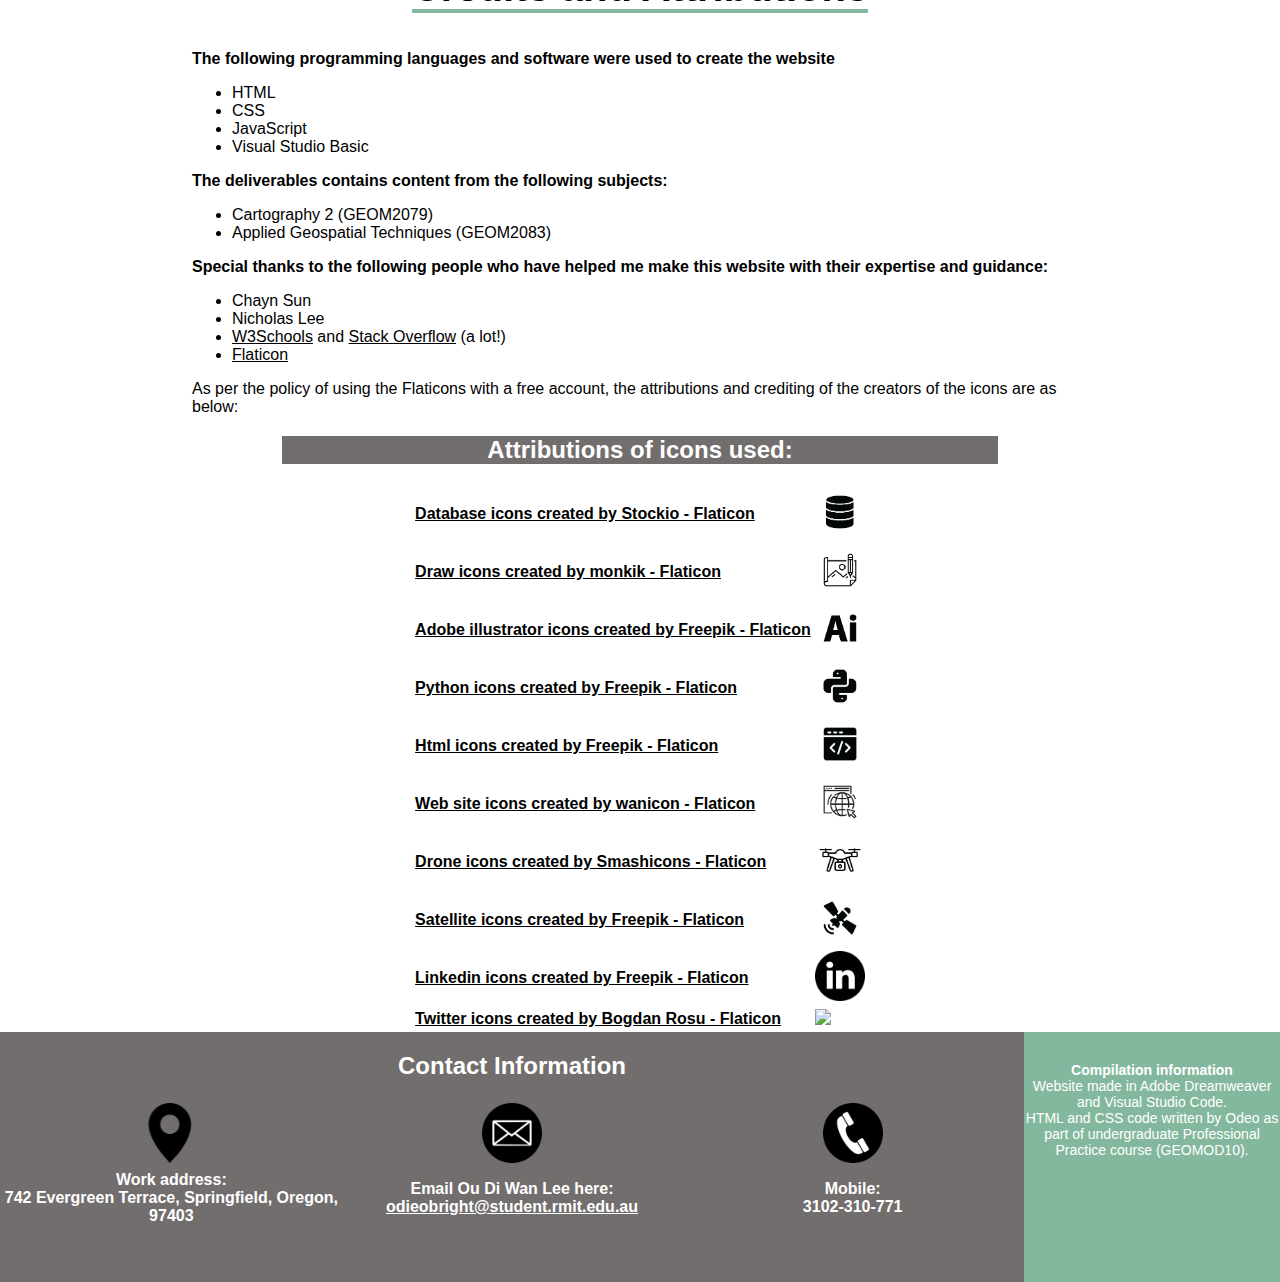
==== commit 847460ab: "Add files via upload" ====
--- a/Geoportfolio template/index.html
+++ b/Geoportfolio template/index.html
@@ -149,7 +149,7 @@
 
     <div class="bar"><h3>AAM Group</h3></div> <!-- #ID# #COMPANY# Change to your company name-->
 	<img src=Academic-Gallery/nps-logo.JPG class="company-logo">
-	<div class="job-title">Geospatial Intern - Image Processor</div> <!-- #ID# #COMPANY# Change to your company position-->
+	<div class="job-title">Surveying Assistant</div> <!-- #ID# #COMPANY# Change to your company position-->
 	<div class="job-time">April 2021 - March 2022</div> <!--Change the month and year worked-->
 	<div class="job-overview">
 		During my time at Northpoint Survey I have gained valuable experience and training, the company is mostly a construction surveying company with some minor civil
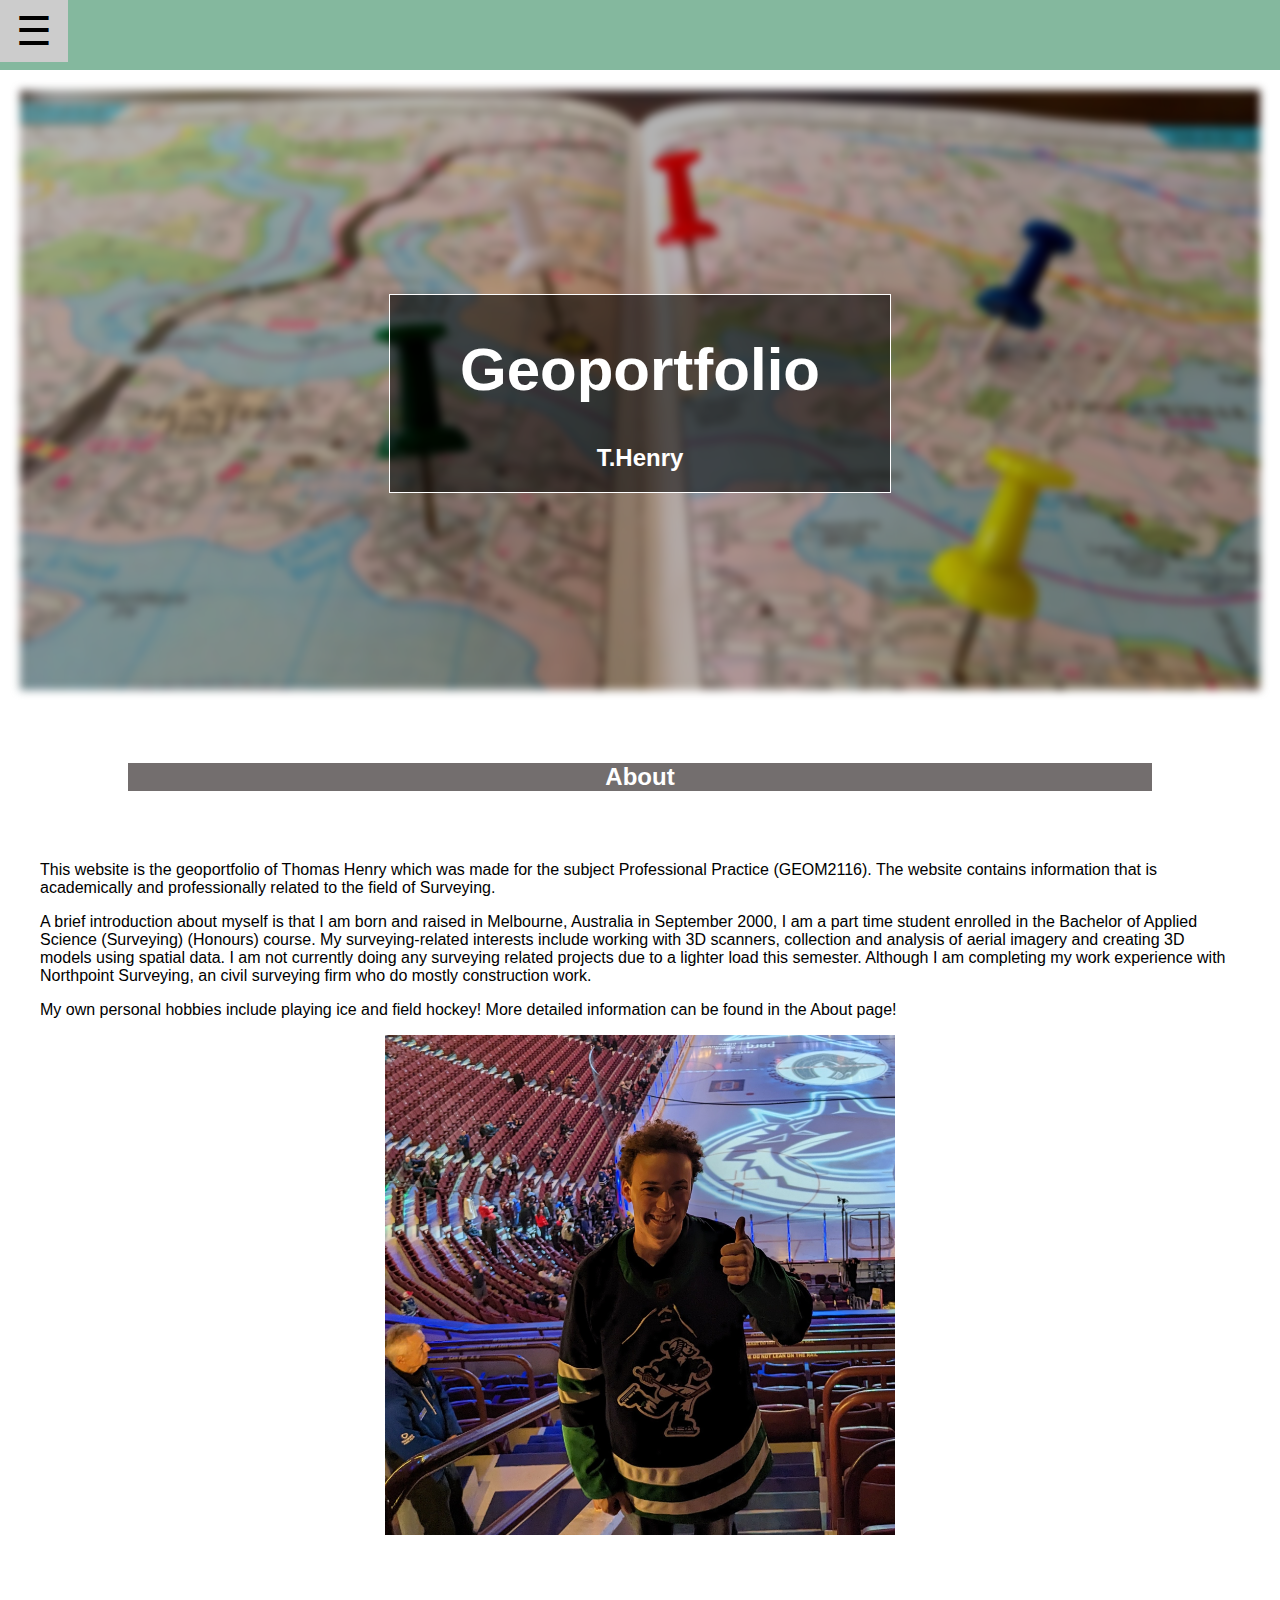
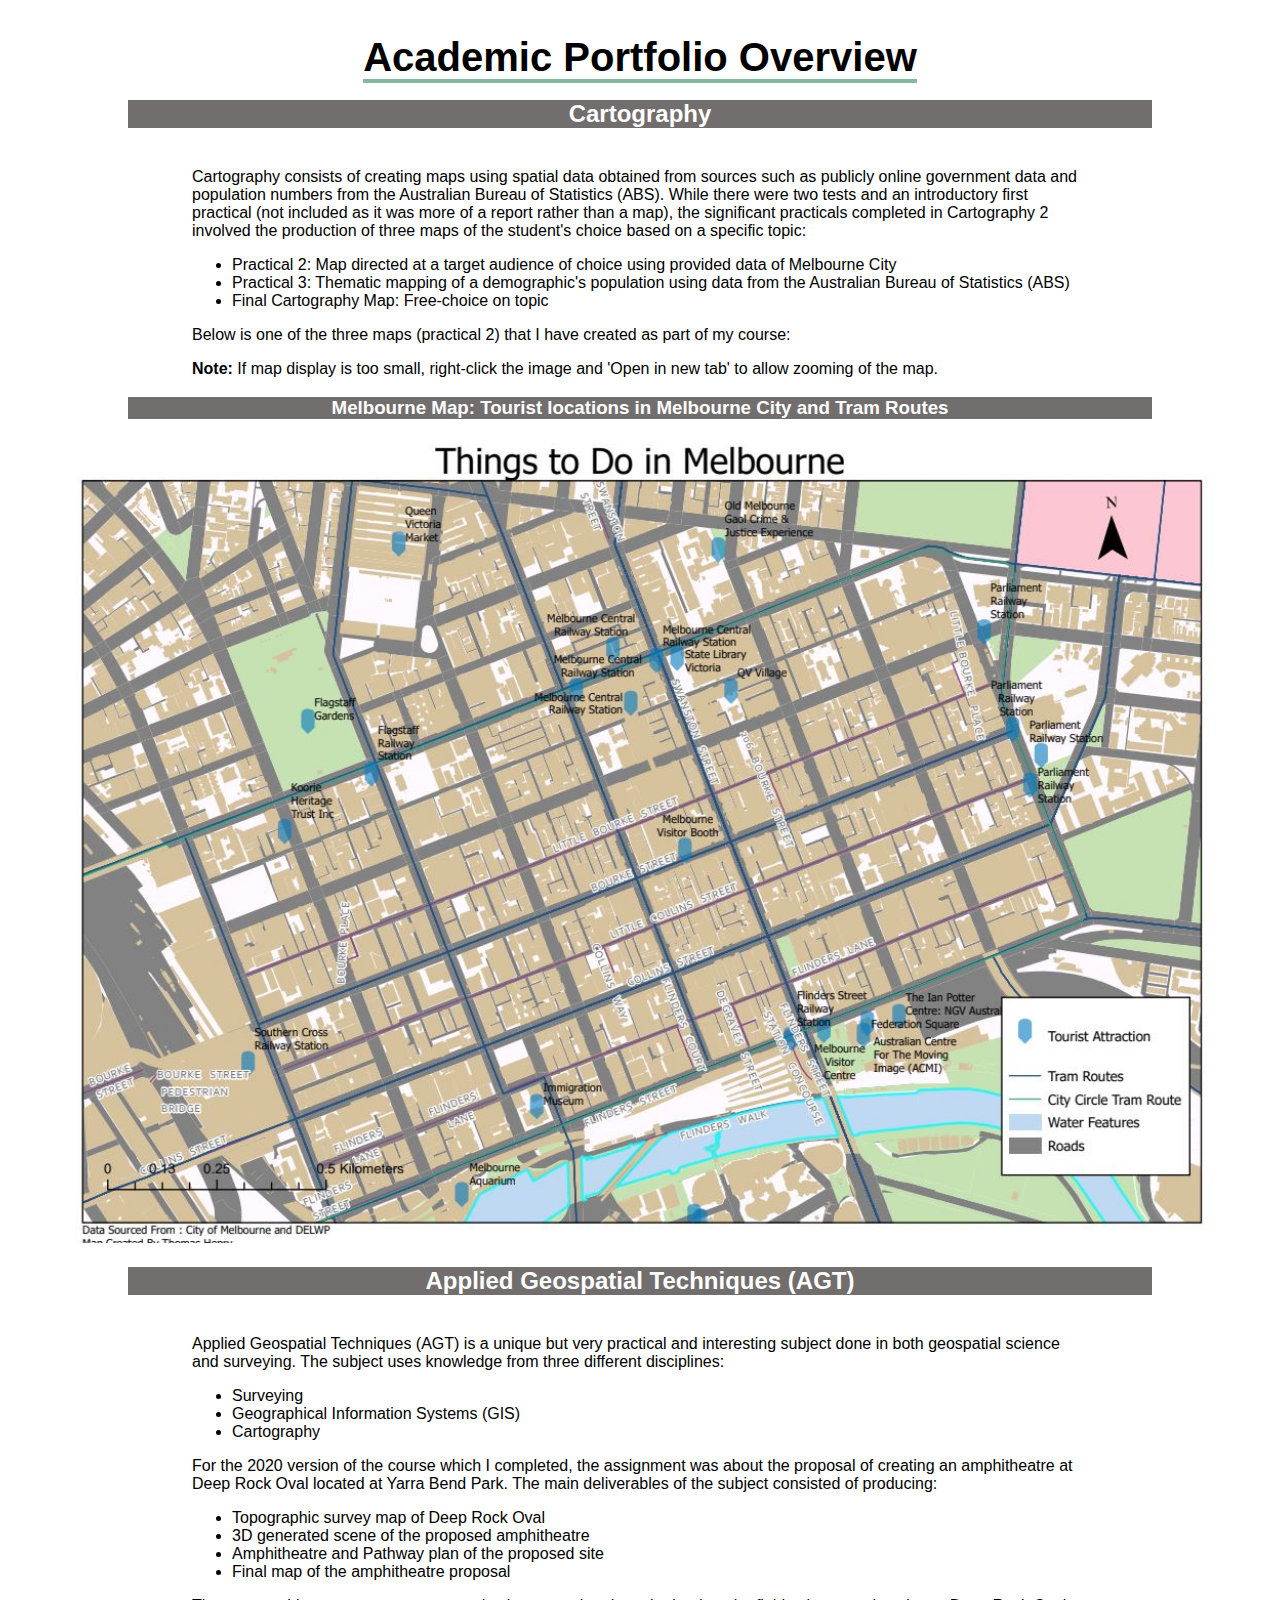
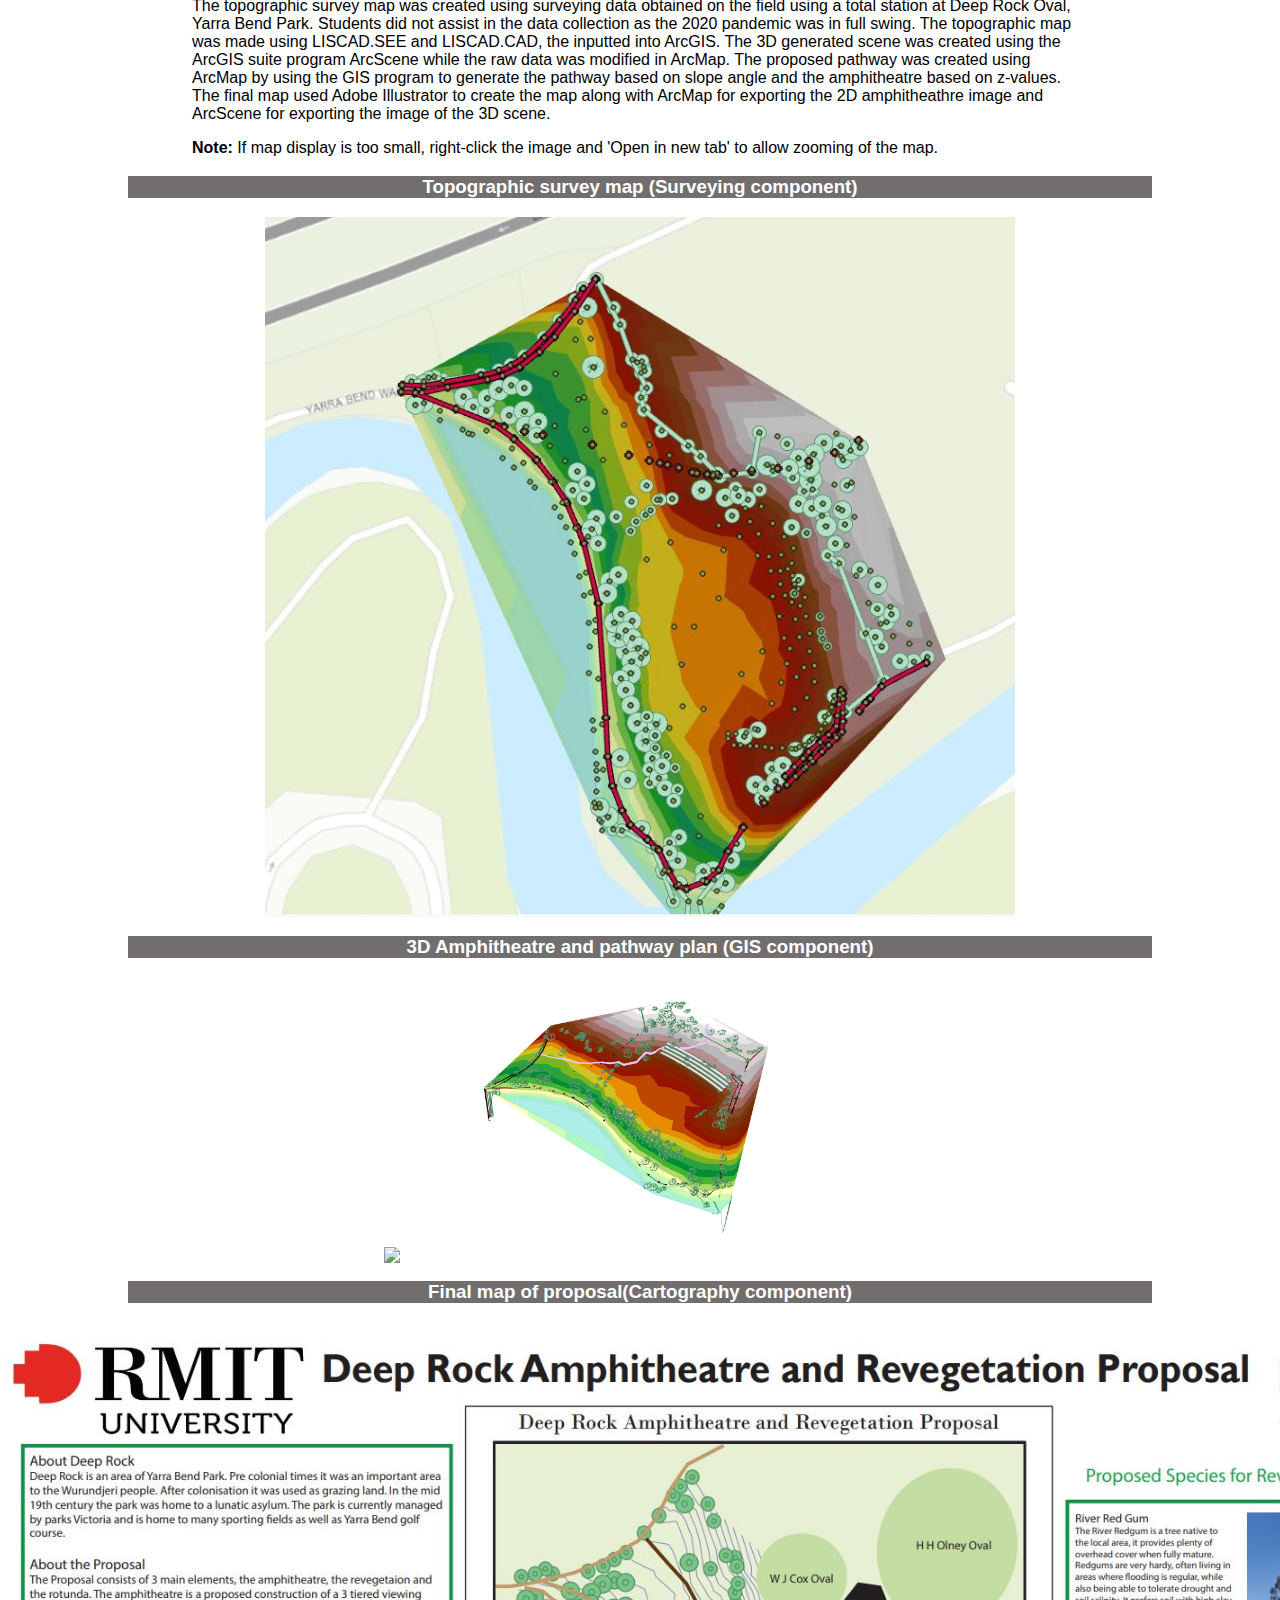
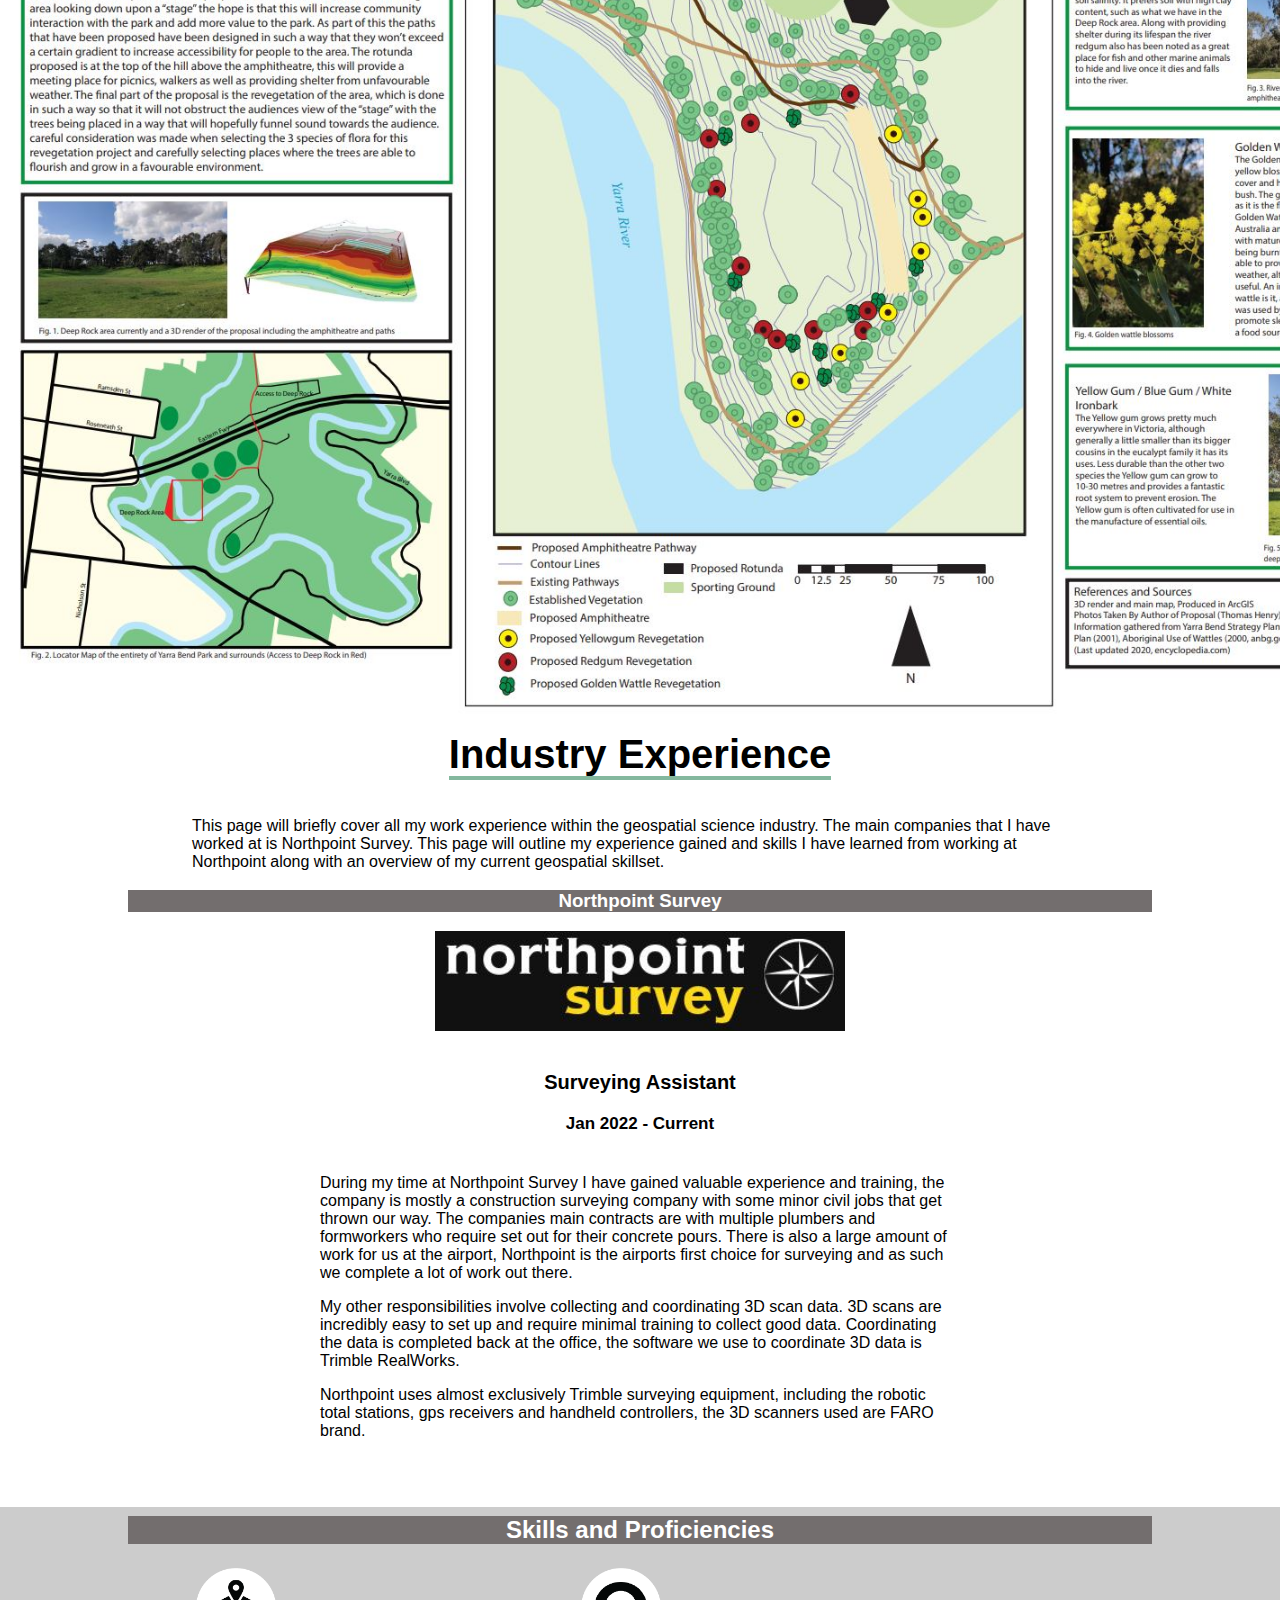
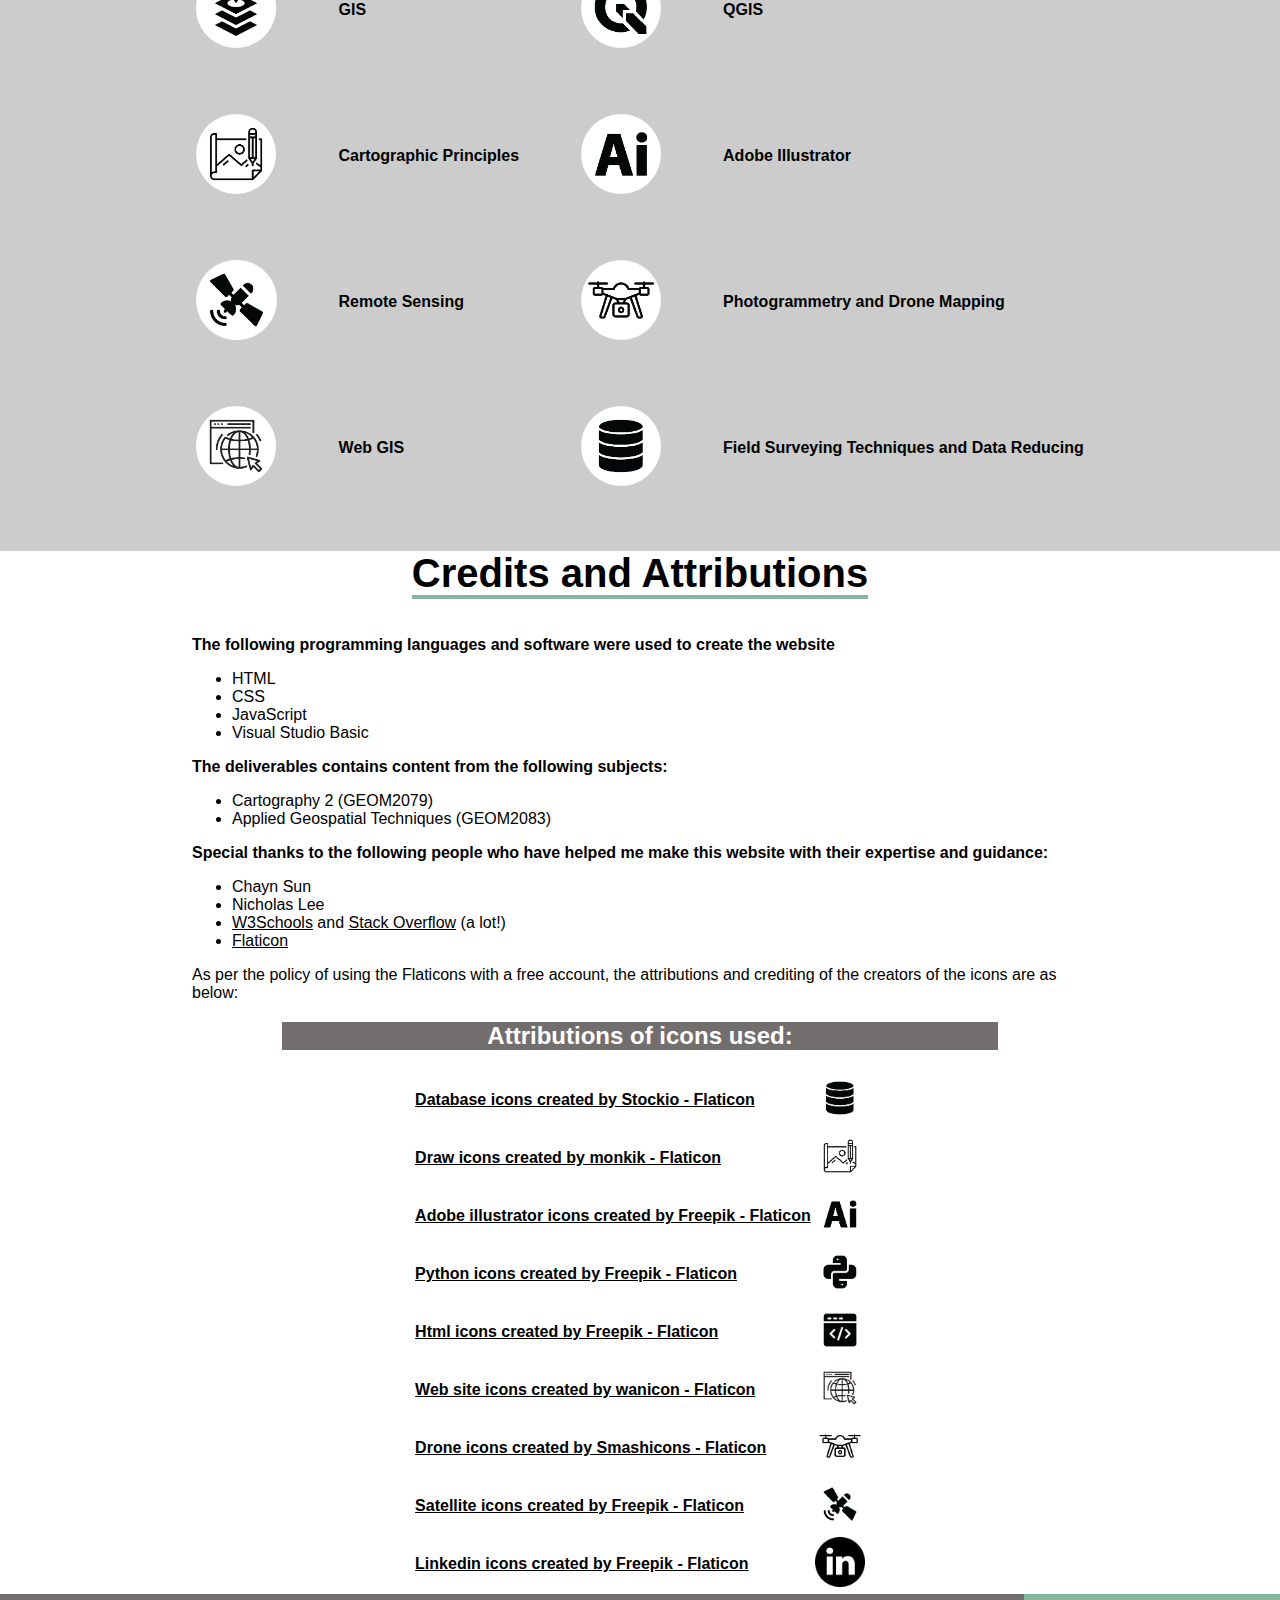
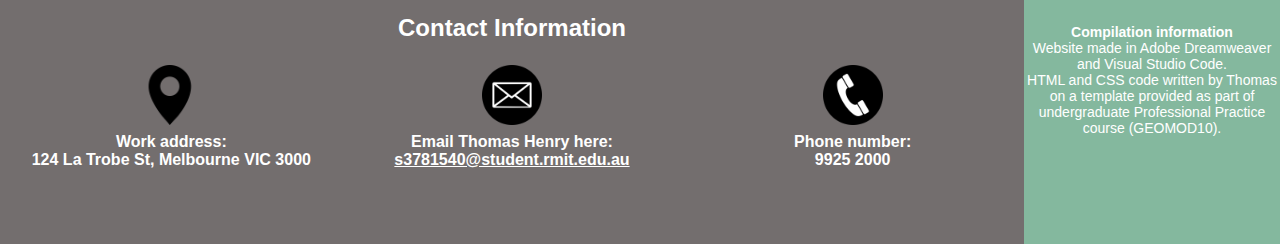
==== commit 09942c65: "Add files via upload" ====
--- a/Geoportfolio template/index.html
+++ b/Geoportfolio template/index.html
@@ -48,7 +48,7 @@
 	<!--ABOUT-->
 	<div class="intro bar" id="about"><h2>About</h2></div> <!-- #ID# #INTROHEADING# Change the text of the introduction bar here-->
 	<div class="about">
-		This website is the geoportfolio of Thomas Henry which was made for the subject Professional Practice (GEOMODO). The website contains
+		This website is the geoportfolio of Thomas Henry which was made for the subject Professional Practice (GEOM2116). The website contains
 		information that is academically and professionally related to the field of Surveying.
 		<p>
 		A brief introduction about myself is that I am born and raised in Melbourne, Australia in September 2000, I am a part time student enrolled in the 
@@ -140,17 +140,17 @@
         <span class="title-ul">Industry Experience</span>
     </div>
 	<div class="academic-intro">
-		This page will briefly cover all my work experience (as of September 2022) within the geospatial science industry. The main companies that I have worked at 
+		This page will briefly cover all my work experience within the geospatial science industry. The main companies that I have worked at 
 		is Northpoint Survey. This page will outline my experience gained and skills I have learned from working at Northpoint along with an
 		overview of my current geospatial skillset.
 	</div>
 
 	<!--COMPANY 1-->
 
-    <div class="bar"><h3>AAM Group</h3></div> <!-- #ID# #COMPANY# Change to your company name-->
+    <div class="bar"><h3>Northpoint Survey</h3></div> <!-- #ID# #COMPANY# Change to your company name-->
 	<img src=Academic-Gallery/nps-logo.JPG class="company-logo">
 	<div class="job-title">Surveying Assistant</div> <!-- #ID# #COMPANY# Change to your company position-->
-	<div class="job-time">April 2021 - March 2022</div> <!--Change the month and year worked-->
+	<div class="job-time">Jan 2022 - Current </div> <!--Change the month and year worked-->
 	<div class="job-overview">
 		During my time at Northpoint Survey I have gained valuable experience and training, the company is mostly a construction surveying company with some minor civil
 		jobs that get thrown our way. The companies main contracts are with multiple plumbers and formworkers who require set out for their concrete pours. There is also a 
@@ -190,7 +190,7 @@
                 <td><img src="Icons/webgis.png" class="iconimages"></td>
 				<td>Web GIS</td>
                 <td><img src="Icons/sql.png" class="iconimages"></td>
-				<td>Field Surveying Techniques</td>
+				<td>Field Surveying Techniques and Data Reducing</td>
             </tr>
         </table>
     </div>
@@ -260,10 +260,6 @@
             <th><a href="https://www.flaticon.com/free-icons/linkedin" title="linkedin icons">Linkedin icons created by Freepik - Flaticon</a></th>
             <th><img src="linkedin.png" class="icon-attribute"></th>
         </tr>
-        <tr>
-            <th><a href="https://www.flaticon.com/free-icons/twitter" title="twitter icons">Twitter icons created by Bogdan Rosu - Flaticon</a></th>
-            <th><img src="twitter.png" class="icon-attribute"></th>
-        </tr>
     </table>
 	</div>
 
@@ -273,7 +269,7 @@
 		<div class="compilationinformation"> <!-- #ID# #COMPINFO# -->
 			<b>Compilation information</b>
 			<br>Website made in Adobe Dreamweaver and Visual Studio Code.
-			<br>HTML and CSS code written by Odeo as part of undergraduate Professional Practice course (GEOMOD10).
+			<br>HTML and CSS code written by Thomas on a template provided as part of undergraduate Professional Practice course (GEOMOD10).
 		</div>
 		<table class="contacttable">
 			<caption><h2>Contact Information</h2></caption>
@@ -285,13 +281,14 @@
 			<tr>
 				<th>
 					Work address:
-					<br>742 Evergreen Terrace, Springfield, Oregon, 97403</th>
+					<br>124 La Trobe St, Melbourne VIC 3000
+				</th>
 				<th>
-					Email Ou Di Wan Lee here:
-					<br><a href = "mailto:odieobright@student.rmit.edu.au">odieobright@student.rmit.edu.au</a>
+					Email Thomas Henry here:
+					<br><a href = "s3781540@student.rmit.edu.au">s3781540@student.rmit.edu.au</a>
 				</th>
-				<th>Mobile:
-					<br>3102-310-771
+				<th>Phone number:
+					<br>9925 2000
 				</th>
 			</tr>
 		</table>
